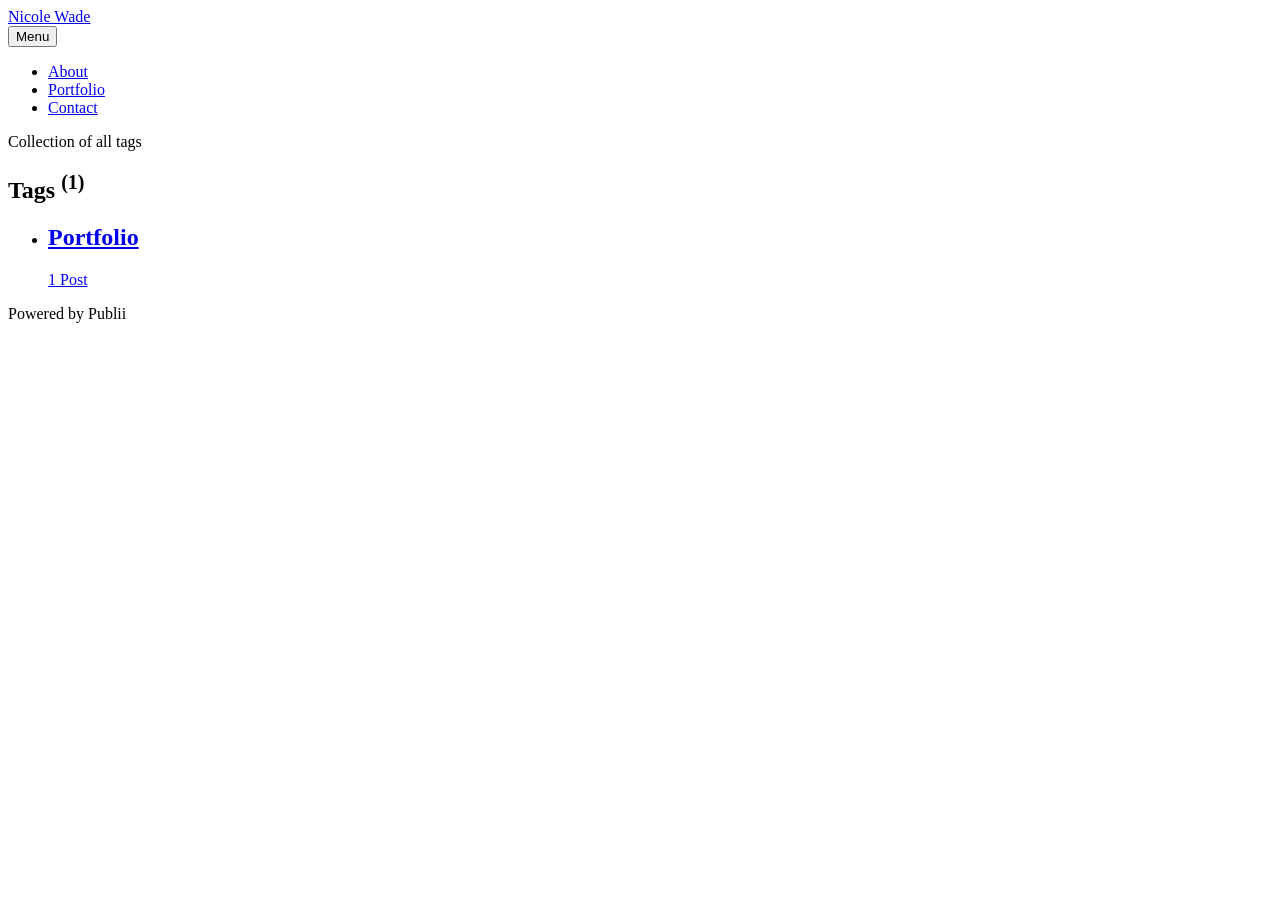
==== tags/index.html @ c1825ad6 "Publii: update content" ====
<!DOCTYPE html><html lang="en-us"><head><meta charset="utf-8"><meta http-equiv="X-UA-Compatible" content="IE=edge"><meta name="viewport" content="width=device-width,initial-scale=1"><title>All tags - Nicole Wade</title><meta name="robots" content="noindex, follow"><meta name="generator" content="Publii Open-Source CMS for Static Site"><link rel="alternate" type="application/atom+xml" href="https://nicolewadeok.com/feed.xml" title="Nicole Wade - RSS"><link rel="alternate" type="application/json" href="https://nicolewadeok.com/feed.json" title="Nicole Wade - JSON"><meta property="og:title" content="Nicole Wade"><meta property="og:site_name" content="Nicole Wade"><meta property="og:description" content=""><meta property="og:url" content="https://nicolewadeok.com/tags/"><meta property="og:type" content="website"><link rel="stylesheet" href="https://nicolewadeok.com/assets/css/style.css?v=c08f8540d506d9aeff445ee3dbabb9d5"><script type="application/ld+json">{"@context":"http://schema.org","@type":"Organization","name":"Nicole Wade","url":"https://nicolewadeok.com/"}</script><noscript><style>img[loading] {
                    opacity: 1;
                }</style></noscript></head><body class="tags-template"><div class="container"><header class="header" id="js-header"><a href="https://nicolewadeok.com/" class="logo">Nicole Wade</a><nav class="navbar js-navbar"><button class="navbar__toggle js-toggle" aria-label="Menu"><span class="navbar__toggle-box"><span class="navbar__toggle-inner">Menu</span></span></button><ul class="navbar__menu"><li><a href="https://nicolewadeok.com/about.html" target="_self">About</a></li><li><a href="https://nicolewadeok.com/tags/portfolio/" target="_self">Portfolio</a></li><li><a href="https://nicolewadeok.com/contact.html" target="_self">Contact</a></li></ul></nav></header><main class="page page--tags"><section class="hero wrapper"><p>Collection of all tags</p><h1>Tags <sup>(1)</sup></h1></section><ul class="l-col l-col--3"><li class="c-card"><a href="https://nicolewadeok.com/tags/portfolio/" class="c-card__link"><div class="c-card__body"><div class="c-card__text"><h2>Portfolio</h2><span>1 Post</span></div></div></a></li></ul></main><footer class="footer"><div class="footer__copyright">Powered by Publii</div></footer></div><script defer="defer" src="https://nicolewadeok.com/assets/js/scripts.min.js?v=1762f7ab131e33a4eb8fb224822de245"></script><script>window.publiiThemeMenuConfig={mobileMenuMode:'sidebar',animationSpeed:300,submenuWidth: 'auto',doubleClickTime:500,mobileMenuExpandableSubmenus:true,relatedContainerForOverlayMenuSelector:'.navbar'};</script><script defer="defer" src="https://nicolewadeok.com/assets/js/isotope.pkgd.min.js?v=2afcff647ed260006faa71c8e779e8d4"></script><script>window.addEventListener("DOMContentLoaded",function(){var j=new Isotope(".l-col",{itemSelector:".c-card",percentPosition:true,layoutMode:"masonry",transitionDuration:"0.6s",masonry:{columnWidth:".c-card"}});var g=document.querySelector(".filter__button-group");if(g){g.addEventListener("click",function(i){if(!matchesSelector(i.target,"button")){return}var k=i.target.getAttribute("data-filter");j.arrange({filter:k})});var b=document.querySelectorAll(".filter__button-group");for(var c=0,e=b.length;c<e;c++){var d=b[c];h(d)}function h(i){i.addEventListener("click",function(k){if(!matchesSelector(k.target,"button")){return}var m=i.querySelector(".is-active");if(m){m.classList.remove("is-active");m.setAttribute("aria-pressed","false")}k.target.classList.add("is-active");k.target.setAttribute("aria-pressed","true")})}}var a=document.querySelector(".l-col");var f=document.querySelectorAll(".c-card");a.classList.add("is-visible");j.revealItemElements(f)});</script><script>/*<![CDATA[*/var images=document.querySelectorAll("img[loading]");for(var i=0;i<images.length;i++){if(images[i].complete){images[i].classList.add("is-loaded")}else{images[i].addEventListener("load",function(){this.classList.add("is-loaded")},false)}};/*]]>*/</script></body></html>
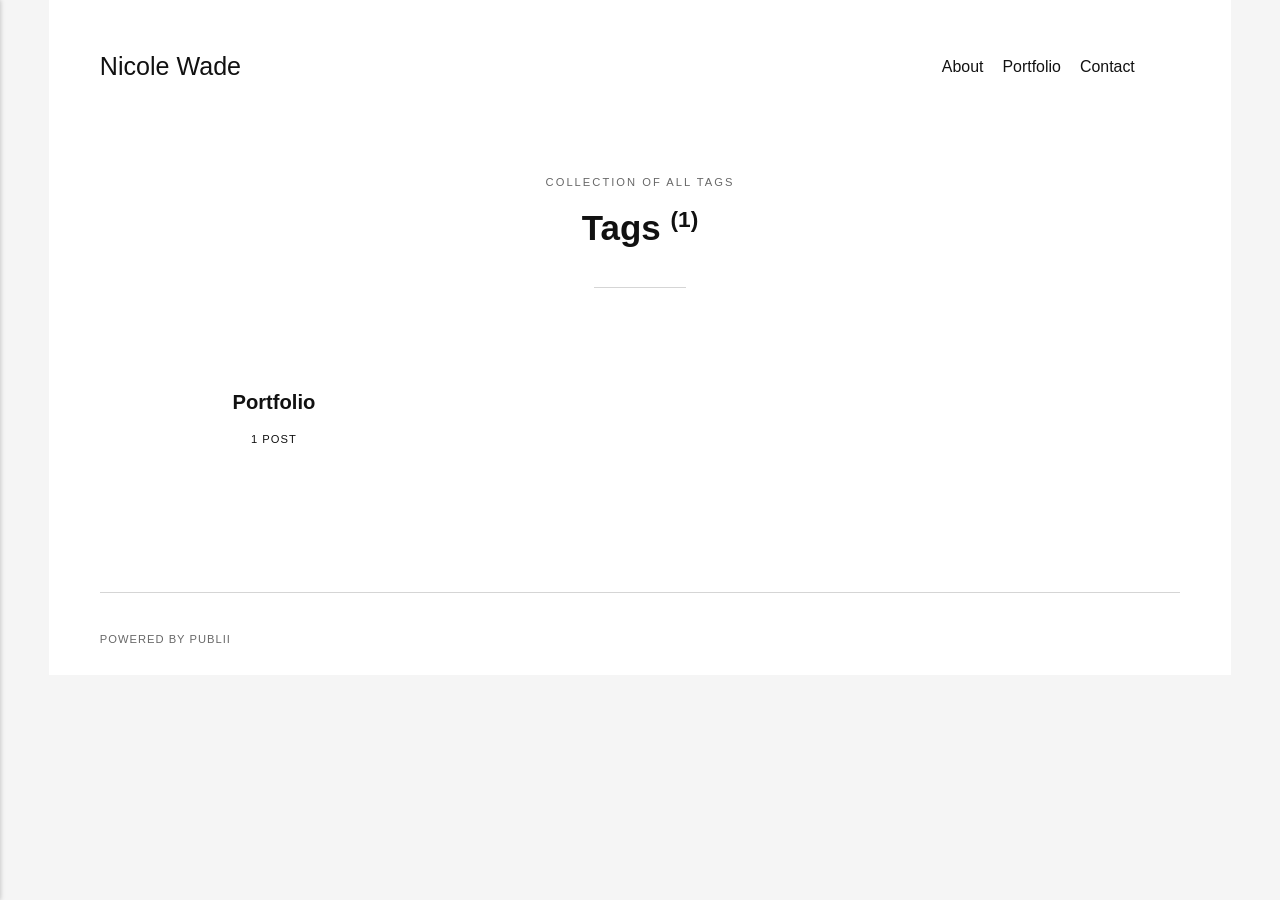
==== commit 7ed133ec: "Publii: update content" ====
--- a/tags/index.html
+++ b/tags/index.html
@@ -1,3 +1,3 @@
-<!DOCTYPE html><html lang="en-us"><head><meta charset="utf-8"><meta http-equiv="X-UA-Compatible" content="IE=edge"><meta name="viewport" content="width=device-width,initial-scale=1"><title>All tags - Nicole Wade</title><meta name="robots" content="noindex, follow"><meta name="generator" content="Publii Open-Source CMS for Static Site"><link rel="alternate" type="application/atom+xml" href="https://nicolewadeok.com/feed.xml" title="Nicole Wade - RSS"><link rel="alternate" type="application/json" href="https://nicolewadeok.com/feed.json" title="Nicole Wade - JSON"><meta property="og:title" content="Nicole Wade"><meta property="og:site_name" content="Nicole Wade"><meta property="og:description" content=""><meta property="og:url" content="https://nicolewadeok.com/tags/"><meta property="og:type" content="website"><link rel="stylesheet" href="https://nicolewadeok.com/assets/css/style.css?v=c08f8540d506d9aeff445ee3dbabb9d5"><script type="application/ld+json">{"@context":"http://schema.org","@type":"Organization","name":"Nicole Wade","url":"https://nicolewadeok.com/"}</script><noscript><style>img[loading] {
+<!DOCTYPE html><html lang="en-us"><head><meta charset="utf-8"><meta http-equiv="X-UA-Compatible" content="IE=edge"><meta name="viewport" content="width=device-width,initial-scale=1"><title>All tags - Nicole Wade</title><meta name="robots" content="noindex, follow"><meta name="generator" content="Publii Open-Source CMS for Static Site"><link rel="stylesheet" href="./../assets/css/style.css?v=f8ef67bf7d05f698a5bb08e93eba1f8a"><script type="application/ld+json">{"@context":"http://schema.org","@type":"Organization","name":"Nicole Wade","url":"./../"}</script><noscript><style>img[loading] {
                     opacity: 1;
-                }</style></noscript></head><body class="tags-template"><div class="container"><header class="header" id="js-header"><a href="https://nicolewadeok.com/" class="logo">Nicole Wade</a><nav class="navbar js-navbar"><button class="navbar__toggle js-toggle" aria-label="Menu"><span class="navbar__toggle-box"><span class="navbar__toggle-inner">Menu</span></span></button><ul class="navbar__menu"><li><a href="https://nicolewadeok.com/about.html" target="_self">About</a></li><li><a href="https://nicolewadeok.com/tags/portfolio/" target="_self">Portfolio</a></li><li><a href="https://nicolewadeok.com/contact.html" target="_self">Contact</a></li></ul></nav></header><main class="page page--tags"><section class="hero wrapper"><p>Collection of all tags</p><h1>Tags <sup>(1)</sup></h1></section><ul class="l-col l-col--3"><li class="c-card"><a href="https://nicolewadeok.com/tags/portfolio/" class="c-card__link"><div class="c-card__body"><div class="c-card__text"><h2>Portfolio</h2><span>1 Post</span></div></div></a></li></ul></main><footer class="footer"><div class="footer__copyright">Powered by Publii</div></footer></div><script defer="defer" src="https://nicolewadeok.com/assets/js/scripts.min.js?v=1762f7ab131e33a4eb8fb224822de245"></script><script>window.publiiThemeMenuConfig={mobileMenuMode:'sidebar',animationSpeed:300,submenuWidth: 'auto',doubleClickTime:500,mobileMenuExpandableSubmenus:true,relatedContainerForOverlayMenuSelector:'.navbar'};</script><script defer="defer" src="https://nicolewadeok.com/assets/js/isotope.pkgd.min.js?v=2afcff647ed260006faa71c8e779e8d4"></script><script>window.addEventListener("DOMContentLoaded",function(){var j=new Isotope(".l-col",{itemSelector:".c-card",percentPosition:true,layoutMode:"masonry",transitionDuration:"0.6s",masonry:{columnWidth:".c-card"}});var g=document.querySelector(".filter__button-group");if(g){g.addEventListener("click",function(i){if(!matchesSelector(i.target,"button")){return}var k=i.target.getAttribute("data-filter");j.arrange({filter:k})});var b=document.querySelectorAll(".filter__button-group");for(var c=0,e=b.length;c<e;c++){var d=b[c];h(d)}function h(i){i.addEventListener("click",function(k){if(!matchesSelector(k.target,"button")){return}var m=i.querySelector(".is-active");if(m){m.classList.remove("is-active");m.setAttribute("aria-pressed","false")}k.target.classList.add("is-active");k.target.setAttribute("aria-pressed","true")})}}var a=document.querySelector(".l-col");var f=document.querySelectorAll(".c-card");a.classList.add("is-visible");j.revealItemElements(f)});</script><script>/*<![CDATA[*/var images=document.querySelectorAll("img[loading]");for(var i=0;i<images.length;i++){if(images[i].complete){images[i].classList.add("is-loaded")}else{images[i].addEventListener("load",function(){this.classList.add("is-loaded")},false)}};/*]]>*/</script></body></html>+                }</style></noscript></head><body class="tags-template"><div class="container"><header class="header" id="js-header"><a href="./../" class="logo">Nicole Wade</a><nav class="navbar js-navbar"><button class="navbar__toggle js-toggle" aria-label="Menu"><span class="navbar__toggle-box"><span class="navbar__toggle-inner">Menu</span></span></button><ul class="navbar__menu"><li><a href="./../about.html" target="_self">About</a></li><li><a href="./../tags/portfolio/" target="_self">Portfolio</a></li><li><a href="./../contact.html" target="_self">Contact</a></li></ul></nav></header><main class="page page--tags"><section class="hero wrapper"><p>Collection of all tags</p><h1>Tags <sup>(1)</sup></h1></section><ul class="l-col l-col--3"><li class="c-card"><a href="./../tags/portfolio/" class="c-card__link"><div class="c-card__body"><div class="c-card__text"><h2>Portfolio</h2><span>1 Post</span></div></div></a></li></ul></main><footer class="footer"><div class="footer__copyright">Powered by Publii</div></footer></div><script defer="defer" src="./../assets/js/scripts.min.js?v=1762f7ab131e33a4eb8fb224822de245"></script><script>window.publiiThemeMenuConfig={mobileMenuMode:'sidebar',animationSpeed:300,submenuWidth: 'auto',doubleClickTime:500,mobileMenuExpandableSubmenus:true,relatedContainerForOverlayMenuSelector:'.navbar'};</script><script defer="defer" src="./../assets/js/isotope.pkgd.min.js?v=2afcff647ed260006faa71c8e779e8d4"></script><script>window.addEventListener("DOMContentLoaded",function(){var j=new Isotope(".l-col",{itemSelector:".c-card",percentPosition:true,layoutMode:"masonry",transitionDuration:"0.6s",masonry:{columnWidth:".c-card"}});var g=document.querySelector(".filter__button-group");if(g){g.addEventListener("click",function(i){if(!matchesSelector(i.target,"button")){return}var k=i.target.getAttribute("data-filter");j.arrange({filter:k})});var b=document.querySelectorAll(".filter__button-group");for(var c=0,e=b.length;c<e;c++){var d=b[c];h(d)}function h(i){i.addEventListener("click",function(k){if(!matchesSelector(k.target,"button")){return}var m=i.querySelector(".is-active");if(m){m.classList.remove("is-active");m.setAttribute("aria-pressed","false")}k.target.classList.add("is-active");k.target.setAttribute("aria-pressed","true")})}}var a=document.querySelector(".l-col");var f=document.querySelectorAll(".c-card");a.classList.add("is-visible");j.revealItemElements(f)});</script><script>/*<![CDATA[*/var images=document.querySelectorAll("img[loading]");for(var i=0;i<images.length;i++){if(images[i].complete){images[i].classList.add("is-loaded")}else{images[i].addEventListener("load",function(){this.classList.add("is-loaded")},false)}};/*]]>*/</script></body></html>
--- a/assets/css/style.css
+++ b/assets/css/style.css
@@ -0,0 +1 @@
+:root{--page-margin:4vw;--page-width:66rem;--entry-width:62ch;--header-height:4rem;--border-radius:3px;--grid-gap:0.5rem;--body-font:-apple-system,BlinkMacSystemFont,"Segoe UI",Roboto,Oxygen,Ubuntu,Cantarell,"Fira Sans","Droid Sans","Helvetica Neue",Arial,sans-serif,"Apple Color Emoji","Segoe UI Emoji","Segoe UI Symbol";--heading-font:-apple-system,BlinkMacSystemFont,"Segoe UI",Roboto,Oxygen,Ubuntu,Cantarell,"Fira Sans","Droid Sans","Helvetica Neue",Arial,sans-serif,"Apple Color Emoji","Segoe UI Emoji","Segoe UI Symbol";--logo-font:var(--body-font);--menu-font:var(--body-font);--font-size:clamp(1rem, 1rem + (0.19999999999999996 * ((100vw - 20rem) / 100)), 1.2rem);--font-weight-normal:400;--font-weight-bold:600;--line-height:1.6;--letter-spacing:0em;--headings-weight:600;--headings-transform:none;--headings-style:normal;--headings-letter-spacing:0em;--headings-line-height:1.2;--white:#FFFFFF;--black:#000000;--dark:#111111;--gray-1:#686868;--gray-2:#888888;--light:#D5D5D5;--lighter:#F5F5F5;--color:#FF80AB;--color-rgb:255,128,171;--text-color:#111111;--headings-color:#111111;--link-color:#FF80AB;--link-color-hover:#111111}@media all and (min-width:56.25em){:root{--header-height:6rem}}*,:after,:before{-webkit-box-sizing:border-box;box-sizing:border-box;margin:0;padding:0}article,aside,footer,header,hgroup,main,nav,section{display:block}li{list-style:none}img{height:auto;max-width:100%;vertical-align:top}button,input,select,textarea{font:inherit}address{font-style:normal}::-moz-selection{background:var(--color);color:var(--white)}::selection{background:var(--color);color:var(--white)}:focus-visible{outline:2px solid var(--color)!important;outline-offset:2px}html{font-size:var(--font-size);-webkit-font-smoothing:antialiased;-moz-osx-font-smoothing:grayscale;scroll-behavior:smooth;overflow-y:scroll}html.no-scroll{overflow:hidden;position:fixed}body{background:var(--lighter);color:var(--text-color);font-family:var(--body-font);font-variation-settings:"wght" var(--font-weight-normal);letter-spacing:var(--letter-spacing);line-height:var(--line-height);-ms-scroll-chaining:none;overscroll-behavior:none}a{color:var(--link-color);text-decoration:none;-webkit-transition:all .12s linear 0s;transition:all .12s linear 0s}a:hover{color:var(--link-color-hover)}a:active{color:var(--link-color-hover)}a:focus{color:var(--link-color-hover)}.invert{color:var(--link-color-hover);text-decoration:none;-webkit-transition:all .12s linear 0s;transition:all .12s linear 0s}.invert:hover{color:var(--link-color)}.invert:active{color:var(--link-color)}.invert:focus{color:var(--link-color)}dl,ol,p,ul{margin-top:1.6rem}blockquote,hr{margin-top:2.6666666667rem;margin-bottom:2.6666666667rem}figure{margin-top:2.1333333333rem}pre,table{margin-top:1.6rem;margin-bottom:2.1333333333rem}h1,h2,h3,h4,h5,h6{color:var(--headings-color);font-family:var(--heading-font);font-variation-settings:"wght" var(--headings-weight);font-style:var(--headings-style);letter-spacing:var(--headings-letter-spacing);line-height:var(--headings-line-height);margin-top:2.9333333333rem;text-transform:var(--headings-transform)}.h1,h1{font-size:clamp(1.6018066406rem, 1.6018066406rem + .6788907051 * (100vw - 20rem) / 100, 2.2806973457rem);margin:0}.h2,h2{font-size:clamp(1.265625rem, 1.265625rem + .5364074707 * (100vw - 20rem) / 100, 1.8020324707rem)}.h3,h3{font-size:clamp(1.125rem, 1.125rem + .4768066406 * (100vw - 20rem) / 100, 1.6018066406rem)}.h4,h4{font-size:clamp(1rem, 1rem + .423828125 * (100vw - 20rem) / 100, 1.423828125rem)}.h5,h5{font-size:clamp(.8888888889rem, .8888888889rem + .3767361111 * (100vw - 20rem) / 100, 1.265625rem)}.h6,h6{font-size:clamp(.7901234568rem, .7901234568rem + .3348765432 * (100vw - 20rem) / 100, 1.125rem)}h1+*{margin-top:.5333333333rem}h2+*,h3+*,h4+*,h5+*,h6+*{margin-top:1.3333333333rem}b,strong{font-variation-settings:"wght" var(--font-weight-bold)}blockquote{font-family:var(--heading-font);font-size:1.125rem;font-variation-settings:"wght" var(--font-weight-bold);padding:0 15%}blockquote>:first-child{margin-top:0}blockquote:before{display:block;height:0;content:"“";margin-left:-.55em}@media all and (min-width:37.5em){blockquote:before{margin-left:-.85em}}blockquote:before{font:var(--font-weight-normal) 400%/0.9 var(--heading-font);color:var(--light)}ol,ul{margin-left:3ch}ol>li,ul>li{list-style:inherit;padding:0 0 .2666666667rem 1ch}dl dt{font-variation-settings:"wght" var(--font-weight-bold)}pre{background-color:var(--lighter);border-radius:3px;font-size:1rem;padding:1.6rem;white-space:pre-wrap;word-wrap:break-word}pre>code{background-color:inherit;color:var(--dark);display:inline-block;font-size:inherit}code{background-color:rgba(var(--color-rgb),.1);border-radius:2px;color:var(--color);font-family:var(--monospace);padding:.2666666667rem .5333333333rem}table{border-collapse:collapse;border-spacing:0;display:block;max-width:100%;overflow-x:auto;vertical-align:top;text-align:left;white-space:nowrap}table th{border-bottom:2px solid var(--light);padding:.8rem 1.3333333333rem}table tr:nth-child(2n){background:var(--lighter)}table td{padding:.8rem 1.3333333333rem}figcaption{clear:both;color:var(--gray-1);font-size:.7901234568rem;margin:.8rem 0 0;text-align:center}kbd{background:var(--dark);border-radius:2px;color:var(--white);font-family:var(--monospace);font-size:.8888em;padding:.1333333333rem .4rem}sub,sup{font-size:65%}small{font-size:.7901234568rem}.separator,hr{background:0 0;border:none;height:auto;line-height:1;max-width:none;text-align:center}.separator::before,hr::before{content:"***";color:var(--dark);font-size:1.265625rem;font-variation-settings:"wght" var(--font-weight-bold);letter-spacing:1.265625rem;padding-left:1.265625rem}.separator--dot::before{content:"*";color:var(--dark);font-size:1.265625rem;font-variation-settings:"wght" var(--font-weight-bold);letter-spacing:1.265625rem;padding-left:1.265625rem}.separator--long-line{position:relative}.separator--long-line::before{content:"";height:1.265625rem}.separator--long-line::after{border-top:1px solid var(--light);content:"";height:1px;position:absolute;width:100%;top:50%;left:0}.btn,[type=button],[type=submit],button{background:var(--color);border:1px solid var(--color);border-radius:var(--border-radius);color:var(--white);cursor:pointer;display:inline-block;font:var(--font-weight-bold) 0.624295077rem var(--body-font);letter-spacing:.18em;padding:.8533333333rem 1.6rem;vertical-align:middle;text-align:center;text-transform:uppercase;-webkit-transition:all .12s linear 0s;transition:all .12s linear 0s;width:100%}@media all and (min-width:20em){.btn,[type=button],[type=submit],button{width:auto}}.btn:focus,.btn:hover,[type=button]:focus,[type=button]:hover,[type=submit]:focus,[type=submit]:hover,button:focus,button:hover{background:var(--dark);border-color:var(--dark);color:var(--white);outline:0}.btn:disabled,[type=button]:disabled,[type=submit]:disabled,button:disabled{background-color:var(--lighter);border-color:var(--light);color:var(--gray-1);cursor:not-allowed}.btn:active,[type=button]:active,[type=submit]:active,button:active{border:1px solid var(--dark)}@media all and (max-width:19.9375em){.btn+.btn,.btn+[type=button],.btn+[type=submit],.btn+button,[type=button]+.btn,[type=button]+[type=button],[type=button]+[type=submit],[type=button]+button,[type=submit]+.btn,[type=submit]+[type=button],[type=submit]+[type=submit],[type=submit]+button,button+.btn,button+[type=button],button+[type=submit],button+button{margin-top:.5333333333rem}}@media all and (min-width:20em){.btn+.btn,.btn+[type=button],.btn+[type=submit],.btn+button,[type=button]+.btn,[type=button]+[type=button],[type=button]+[type=submit],[type=button]+button,[type=submit]+.btn,[type=submit]+[type=button],[type=submit]+[type=submit],[type=submit]+button,button+.btn,button+[type=button],button+[type=submit],button+button{margin-left:.5333333333rem}}[type=button],[type=submit],button{-webkit-appearance:none;-moz-appearance:none}fieldset{border:1px solid var(--light);margin:0 0 1.6rem;padding:1.6rem}fieldset>legend{margin-left:-1rem;padding:0 1rem}legend{font-variation-settings:"wght" var(--font-weight-bold)}label{font-variation-settings:"wght" var(--font-weight-bold);margin:0 1.0666666667rem .8rem 0}option{font-variation-settings:"wght" var(--font-weight-normal)}[type=email],[type=number],[type=search],[type=tel],[type=text],[type=url],select,textarea{background-color:var(--white);border:none;border:1px solid var(--light);font-size:1rem;outline:0;padding:.48rem .8rem;width:100%}@media all and (min-width:37.5em){[type=email],[type=number],[type=search],[type=tel],[type=text],[type=url],select,textarea{width:auto}}[type=email],[type=number],[type=search],[type=tel],[type=text],[type=url],select,textarea{-webkit-appearance:none;-moz-appearance:none}[type=email]:focus,[type=number]:focus,[type=search]:focus,[type=tel]:focus,[type=text]:focus,[type=url]:focus,select:focus,textarea:focus{border-color:var(--color)}input[type=checkbox],input[type=radio]{opacity:0;position:absolute}input[type=checkbox]+label,input[type=radio]+label{position:relative;margin-left:-1px;cursor:pointer;padding:0}input[type=checkbox]+label:before,input[type=radio]+label:before{background-color:var(--white);border:1px solid var(--light);border-radius:2px;content:"";display:inline-block;height:1.3333333333rem;line-height:1.3333333333rem;margin-right:1.0666666667rem;vertical-align:middle;text-align:center;width:1.3333333333rem}input[type=checkbox]:checked+label:before,input[type=radio]:checked+label:before{content:"";background-image:url("data:image/svg+xml;charset=UTF-8,%3csvg xmlns='http://www.w3.org/2000/svg' viewBox='0 0 11 8'%3e%3cpolygon points='9.53 0 4.4 5.09 1.47 2.18 0 3.64 2.93 6.54 4.4 8 5.87 6.54 11 1.46 9.53 0' fill='%23FF80AB'/%3e%3c/svg%3e");background-repeat:no-repeat;background-size:11px 8px;background-position:50% 50%}input[type=radio]+label:before{border-radius:50%}input[type=radio]:checked+label:before{background-image:url("data:image/svg+xml;charset=UTF-8,%3csvg xmlns='http://www.w3.org/2000/svg' viewBox='0 0 8 8'%3e%3ccircle cx='4' cy='4' r='4' fill='%23FF80AB'/%3e%3c/svg%3e")}[type=file]{margin-bottom:1.6rem;width:100%}select{max-width:100%;width:auto;position:relative}select:not([multiple]){background:url('data:image/svg+xml;utf8,<svg xmlns="http://www.w3.org/2000/svg" viewBox="0 0 6 6"><polygon points="3 6 3 6 0 0 6 0 3 6" fill="%238a8b8c"/></svg>') no-repeat 90% 50%;background-size:8px;padding-right:3.2rem}select[multiple]{border:1px solid var(--light);padding:1.6rem;width:100%}select[multiple]:hover{border-color:var(--light)}select[multiple]:focus{border-color:var(--color)}select[multiple]:disabled{background-color:var(--lighter);cursor:not-allowed}select[multiple]:disabled:hover{border-color:var(--light)}textarea{display:block;overflow:auto;resize:vertical;max-width:100%}.header{align-items:center;background:var(--white);display:grid;grid-template-areas:". nav logo search. ";grid-template-columns:var(--page-margin) auto 1fr auto var(--page-margin);height:4rem;margin-left:calc(-1 * var(--page-margin));max-width:var(--page-width);position:absolute;top:1vw;-webkit-transition:all .36s ease-in-out;transition:all .36s ease-in-out;width:100%;z-index:99}@media all and (min-width:56.25em){.header{grid-template-areas:". logo nav search .";grid-template-columns:var(--page-margin) 10% 1fr 2rem var(--page-margin);height:var(--header-height);justify-content:space-between}}.header.is-visible{-webkit-box-shadow:0 3px 10px 0 rgba(0,0,0,.06);box-shadow:0 3px 10px 0 rgba(0,0,0,.06);opacity:1;position:fixed;-webkit-transform:translate(0,0);transform:translate(0,0);-webkit-transition:all .3s ease-out;transition:all .3s ease-out;top:0}.header.is-hidden{opacity:0;-webkit-transform:translate(0,-86px);transform:translate(0,-86px);-webkit-transition:background .3s,color .3s,opacity .3s,-webkit-transform .2s;transition:background .3s,color .3s,opacity .3s,-webkit-transform .2s;transition:transform .2s,background .3s,color .3s,opacity .3s;transition:transform .2s,background .3s,color .3s,opacity .3s,-webkit-transform .2s}.logo{grid-area:logo;color:var(--dark)!important;font-family:var(--logo-font);font-size:1.4rem;white-space:nowrap}@media all and (max-width:56.1875em){.logo{text-align:center}}.logo>img{height:var(--header-height);-o-object-fit:contain;object-fit:contain;padding:.5333333333rem 0;width:auto}.search{grid-area:search;text-align:right;z-index:9999}.search__btn{border:none!important;background:0 0!important;-webkit-box-shadow:none!important;box-shadow:none!important;margin-bottom:0;padding-right:0;padding-left:0;width:auto}.search__btn:focus,.search__btn:hover{-webkit-transform:translateY(0);transform:translateY(0)}.search__btn:focus>svg,.search__btn:hover>svg{fill:var(--gray-2)}.search__btn>svg{display:inline-block;fill:var(--dark);-webkit-transition:all .24s ease;transition:all .24s ease;vertical-align:middle}.search__input{background:0 0;border:none;padding:0 1rem 0 0;width:100%}@media all and (min-width:37.5em){.search__input{min-width:18rem}}.search__input:focus{outline:0!important;color:var(--dark)}.search__input:focus::-webkit-input-placeholder{color:var(--gray-2)!important;opacity:.66}.search__input:focus::-moz-placeholder{color:var(--gray-2)!important;opacity:.66}.search__input:focus:-ms-input-placeholder{color:var(--gray-2)!important;opacity:.66}.search__input:focus::-ms-input-placeholder{color:var(--gray-2)!important;opacity:.66}.search__input:focus::placeholder{color:var(--gray-2)!important;opacity:.66}.search__form{align-items:center;display:flex;justify-content:space-between}.search__submit{-webkit-box-shadow:unset;box-shadow:unset;width:auto!important}.search__overlay{background-color:var(--white);-webkit-box-shadow:1px 0 18px rgba(0,0,0,.12);box-shadow:1px 0 18px rgba(0,0,0,.12);border-radius:var(--border-radius);left:var(--page-margin);opacity:0;padding:.4rem .4rem .4rem .8rem;position:absolute;right:var(--page-margin);top:var(--header-height);-webkit-transition:all .24s ease-out;transition:all .24s ease-out;-webkit-transform:translateY(-.8rem);transform:translateY(-.8rem);visibility:hidden;z-index:2005}@media all and (min-width:37.5em){.search__overlay{left:auto;top:calc(var(--header-height) - .8rem)}}.search__overlay.expanded{-webkit-transform:translateY(0);transform:translateY(0);opacity:1;display:block;visibility:visible}.search__form{align-items:center;display:flex;justify-content:space-between}.navbar{grid-area:nav}@media all and (min-width:56.25em){.navbar{justify-self:end}}.navbar .navbar__menu{display:flex;list-style:none;margin:0;padding:0}@media all and (max-width:56.1875em){.navbar .navbar__menu{display:none}}.navbar .navbar__menu li{display:block;font-size:.8888888889rem;font-family:var(--menu-font);font-variation-settings:"wght" var(--font-weight-bold);line-height:var(--line-height);padding:0;position:relative;white-space:nowrap}.navbar .navbar__menu li a,.navbar .navbar__menu li span[role=button]{color:var(--dark);display:block;padding:0 .5333333333rem;-webkit-transition:all .24s ease-out;transition:all .24s ease-out;cursor:pointer}.navbar .navbar__menu li a:active,.navbar .navbar__menu li a:focus,.navbar .navbar__menu li a:hover,.navbar .navbar__menu li span[role=button]:active,.navbar .navbar__menu li span[role=button]:focus,.navbar .navbar__menu li span[role=button]:hover{color:var(--color);outline:0}.navbar .navbar__menu li span:not([role=button]){color:var(--dark);cursor:default;display:block;padding:0 .5333333333rem}.navbar .navbar__menu>li.active a,.navbar .navbar__menu>li.active span,.navbar .navbar__menu>li.active-parent a,.navbar .navbar__menu>li.active-parent span{color:var(--color)}.navbar .navbar__menu>li:focus-within>a,.navbar .navbar__menu>li:focus-within>span[role=button],.navbar .navbar__menu>li:hover>a,.navbar .navbar__menu>li:hover>span[role=button]{color:var(--color)}.navbar .has-submenu:active>.navbar__submenu,.navbar .has-submenu:focus-within>.navbar__submenu,.navbar .has-submenu:hover>.navbar__submenu,.navbar .has-submenu>.navbar__submenu[aria-hidden=false]>.navbar__submenu{left:0;opacity:1;-webkit-transform:scale(1);transform:scale(1);visibility:visible;margin-top:.8rem}.navbar .has-submenu:active>.navbar__submenu:before,.navbar .has-submenu:focus-within>.navbar__submenu:before,.navbar .has-submenu:hover>.navbar__submenu:before,.navbar .has-submenu>.navbar__submenu[aria-hidden=false]>.navbar__submenu:before{content:"";height:.8533333333rem;position:absolute;width:100%;top:-.8533333333rem}.navbar .has-submenu:active>.navbar__submenu.is-right-submenu,.navbar .has-submenu:focus-within>.navbar__submenu.is-right-submenu,.navbar .has-submenu:hover>.navbar__submenu.is-right-submenu{left:auto;right:0;-webkit-transform-origin:right top;transform-origin:right top}.navbar .has-submenu .has-submenu:active>.navbar__submenu,.navbar .has-submenu .has-submenu:focus-within>.navbar__submenu,.navbar .has-submenu .has-submenu:hover>.navbar__submenu,.navbar .has-submenu .has-submenu>.navbar__submenu[aria-hidden=false]>.navbar__submenu{top:0;margin-top:0}.navbar .has-submenu .has-submenu:active>.navbar__submenu.is-right-submenu,.navbar .has-submenu .has-submenu:focus-within>.navbar__submenu.is-right-submenu,.navbar .has-submenu .has-submenu:hover>.navbar__submenu.is-right-submenu,.navbar .has-submenu .has-submenu>.navbar__submenu[aria-hidden=false]>.navbar__submenu.is-right-submenu{left:auto;right:0;-webkit-transform-origin:right top;transform-origin:right top}.navbar .navbar__submenu{background:var(--color);-webkit-box-shadow:0 2px 12px rgba(0,0,0,.15);box-shadow:0 2px 12px rgba(0,0,0,.15);border-radius:var(--border-radius);left:-9999px;list-style-type:none;margin:0;padding:1.0666666667rem 0;position:absolute;text-align:left;visibility:hidden;white-space:nowrap;z-index:1;opacity:0;-webkit-transform:scale(.8);transform:scale(.8);-webkit-transform-origin:0 top;transform-origin:0 top;-webkit-transition:opacity .15s,-webkit-transform .3s cubic-bezier(.275, 1.375, .8, 1);transition:opacity .15s,-webkit-transform .3s cubic-bezier(.275, 1.375, .8, 1);transition:opacity .15s,transform .3s cubic-bezier(.275, 1.375, .8, 1);transition:opacity .15s,transform .3s cubic-bezier(.275, 1.375, .8, 1),-webkit-transform .3s cubic-bezier(.275, 1.375, .8, 1)}.navbar .navbar__submenu__submenu{z-index:2}.navbar .navbar__submenu li{line-height:1.5;font-size:.7901234568rem;padding:0 .8rem;text-transform:none}.navbar .navbar__submenu li a,.navbar .navbar__submenu li span[role=button]{color:var(--white)!important;padding:.5333333333rem 1.0666666667rem;-webkit-transition:all .24s ease;transition:all .24s ease}.navbar .navbar__submenu li a:active,.navbar .navbar__submenu li a:focus,.navbar .navbar__submenu li a:hover,.navbar .navbar__submenu li span[role=button]:active,.navbar .navbar__submenu li span[role=button]:focus,.navbar .navbar__submenu li span[role=button]:hover{background:rgba(255,255,255,.15);border-radius:calc(var(--border-radius)/ 2);color:var(--white)!important;outline:0}.navbar .navbar__submenu li span:not([role=button]){color:var(--white)!important;padding:.5333333333rem 1.3333333333rem}.navbar .navbar__submenu li:focus-within>a,.navbar .navbar__submenu li:focus-within>span[role=button],.navbar .navbar__submenu li:hover>a,.navbar .navbar__submenu li:hover>span[role=button]{color:var(--white)!important}.navbar .navbar__toggle{background:0 0;-webkit-box-shadow:none;box-shadow:none;border:none;cursor:pointer;display:block;line-height:1;overflow:visible;padding:0;text-transform:none;z-index:2004}@media all and (min-width:37.5em){.navbar .navbar__toggle{height:var(--header-height)}}@media all and (min-width:56.25em){.navbar .navbar__toggle{display:none}}.navbar .navbar__toggle:focus,.navbar .navbar__toggle:hover{-webkit-box-shadow:none;box-shadow:none;outline:0;-webkit-transform:none;transform:none}.navbar .navbar__toggle:focus-visible{outline:2px solid var(--dark)}.navbar .navbar__toggle-box{width:24px;height:14px;display:inline-block;position:relative}.navbar .navbar__toggle-inner{display:block;top:50%;text-indent:-9999999em}.navbar .navbar__toggle-inner::before{content:"";display:block;top:-6px}.navbar .navbar__toggle-inner::after{content:"";display:block;bottom:-6px}.navbar .navbar__toggle-inner,.navbar .navbar__toggle-inner::after,.navbar .navbar__toggle-inner::before{width:22px;height:2px;background-color:var(--dark);position:absolute;-webkit-transition:opacity .14s ease-out,-webkit-transform;transition:opacity .14s ease-out,-webkit-transform;transition:transform,opacity .14s ease-out;transition:transform,opacity .14s ease-out,-webkit-transform}.navbar .navbar__toggle-inner{-webkit-transition-duration:75ms;transition-duration:75ms;-webkit-transition-timing-function:cubic-bezier(0.55,0.055,0.675,0.19);transition-timing-function:cubic-bezier(0.55,0.055,0.675,0.19)}.navbar .navbar__toggle-inner::before{-webkit-transition:top 75ms ease .12s,opacity 75ms ease;transition:top 75ms ease .12s,opacity 75ms ease}.navbar .navbar__toggle-inner::after{-webkit-transition:bottom 75ms ease .12s,-webkit-transform 75ms cubic-bezier(.55, .055, .675, .19);transition:bottom 75ms ease .12s,-webkit-transform 75ms cubic-bezier(.55, .055, .675, .19);transition:bottom 75ms ease .12s,transform 75ms cubic-bezier(.55, .055, .675, .19);transition:bottom 75ms ease .12s,transform 75ms cubic-bezier(.55, .055, .675, .19),-webkit-transform 75ms cubic-bezier(.55, .055, .675, .19)}.navbar .navbar__toggle.is-active .navbar__toggle-inner{-webkit-transform:rotate(45deg);transform:rotate(45deg);-webkit-transition-delay:0.12s;transition-delay:0.12s;-webkit-transition-timing-function:cubic-bezier(0.215,0.61,0.355,1);transition-timing-function:cubic-bezier(0.215,0.61,0.355,1)}.navbar .navbar__toggle.is-active .navbar__toggle-inner::before{top:0;opacity:0;-webkit-transition:top 75ms ease,opacity 75ms ease .12s;transition:top 75ms ease,opacity 75ms ease .12s}.navbar .navbar__toggle.is-active .navbar__toggle-inner::after{bottom:0;-webkit-transform:rotate(-90deg);transform:rotate(-90deg);-webkit-transition:bottom 75ms ease,-webkit-transform 75ms cubic-bezier(.215, .61, .355, 1) .12s;transition:bottom 75ms ease,-webkit-transform 75ms cubic-bezier(.215, .61, .355, 1) .12s;transition:bottom 75ms ease,transform 75ms cubic-bezier(.215, .61, .355, 1) .12s;transition:bottom 75ms ease,transform 75ms cubic-bezier(.215, .61, .355, 1) .12s,-webkit-transform 75ms cubic-bezier(.215, .61, .355, 1) .12s}.navbar_mobile_overlay{background:var(--white);height:calc(100vh - 4rem);left:0;opacity:1;overflow:auto;pointer-events:auto;position:fixed;top:calc(4rem + 1vw);-webkit-transition:all .3s cubic-bezier(0, 0, .3, 1);transition:all .3s cubic-bezier(0, 0, .3, 1);width:100%;z-index:1000}@media all and (min-width:37.5em){.navbar_mobile_overlay{height:calc(100vh - var(--header-height));top:var(--header-height)}}.navbar_mobile_overlay.is-hidden{opacity:0;pointer-events:none}.navbar_mobile_overlay .navbar__menu{margin:24px}.navbar_mobile_overlay .navbar__menu li{font-family:var(--heading-font);list-style:none;margin:0;padding:0;text-align:center}.navbar_mobile_overlay .navbar__menu li .is-separator,.navbar_mobile_overlay .navbar__menu li a{color:var(--dark);display:block;padding:10px 20px 10px 0;position:relative}.navbar_mobile_overlay .navbar__menu li .is-separator:active,.navbar_mobile_overlay .navbar__menu li .is-separator:focus,.navbar_mobile_overlay .navbar__menu li .is-separator:hover,.navbar_mobile_overlay .navbar__menu li a:active,.navbar_mobile_overlay .navbar__menu li a:focus,.navbar_mobile_overlay .navbar__menu li a:hover{color:var(--color)}.navbar_mobile_overlay .navbar__menu li .is-separator[aria-haspopup=true]::after,.navbar_mobile_overlay .navbar__menu li a[aria-haspopup=true]::after{content:"";width:0;height:0;border-style:solid;border-width:5px 5px 0 5px;border-color:var(--gray-1) transparent transparent transparent;left:.5333333333rem;top:14px;position:relative;-webkit-transition:-webkit-transform .3s;transition:-webkit-transform .3s;transition:transform .3s;transition:transform .3s,-webkit-transform .3s}.navbar_mobile_overlay .navbar__menu li .is-separator[aria-haspopup=true][aria-expanded=true]::after,.navbar_mobile_overlay .navbar__menu li a[aria-haspopup=true][aria-expanded=true]::after{-webkit-transform:rotate(180deg);transform:rotate(180deg)}.navbar_mobile_overlay .navbar__submenu{margin:0;padding:0;visibility:hidden}.navbar_mobile_overlay .navbar__submenu[aria-hidden=false]{visibility:visible}.navbar_mobile_overlay .navbar__submenu_wrapper{height:0;opacity:0;overflow:hidden;-webkit-transition:all .3s cubic-bezier(.275, 1.375, .8, 1);transition:all .3s cubic-bezier(.275, 1.375, .8, 1)}.navbar_mobile_overlay .navbar__submenu_wrapper.is-active{height:auto;opacity:1}.navbar_mobile_sidebar{background:var(--white);-webkit-box-shadow:0 0 5px rgba(0,0,0,.25);box-shadow:0 0 5px rgba(0,0,0,.25);height:100vh;left:0;max-width:400px;overflow:auto;position:fixed;top:0;-webkit-transition:all .3s cubic-bezier(0, 0, .3, 1);transition:all .3s cubic-bezier(0, 0, .3, 1);width:80%;z-index:1000}.navbar_mobile_sidebar.is-hidden{left:-400px}.navbar_mobile_sidebar .navbar__menu{margin:24px}.navbar_mobile_sidebar .navbar__menu li{font-family:var(--heading-font);font-size:16px;list-style:none;line-height:1.3;margin:0;padding:0}.navbar_mobile_sidebar .navbar__menu li .is-separator,.navbar_mobile_sidebar .navbar__menu li a{color:var(--dark);display:block;padding:10px 20px 10px 0;position:relative}.navbar_mobile_sidebar .navbar__menu li .is-separator:active,.navbar_mobile_sidebar .navbar__menu li .is-separator:focus,.navbar_mobile_sidebar .navbar__menu li .is-separator:hover,.navbar_mobile_sidebar .navbar__menu li a:active,.navbar_mobile_sidebar .navbar__menu li a:focus,.navbar_mobile_sidebar .navbar__menu li a:hover{color:var(--color)}.navbar_mobile_sidebar .navbar__menu li .is-separator[aria-haspopup=true]::after,.navbar_mobile_sidebar .navbar__menu li a[aria-haspopup=true]::after{content:"";width:0;height:0;border-style:solid;border-width:5px 5px 0 5px;border-color:var(--gray-1) transparent transparent transparent;right:0;top:18px;position:absolute;-webkit-transition:-webkit-transform .3s;transition:-webkit-transform .3s;transition:transform .3s;transition:transform .3s,-webkit-transform .3s}.navbar_mobile_sidebar .navbar__menu li .is-separator[aria-haspopup=true][aria-expanded=true]::after,.navbar_mobile_sidebar .navbar__menu li a[aria-haspopup=true][aria-expanded=true]::after{-webkit-transform:rotate(180deg);transform:rotate(180deg)}.navbar_mobile_sidebar .navbar__submenu{margin:0 0 0 24px;padding:0;visibility:hidden}.navbar_mobile_sidebar .navbar__submenu[aria-hidden=false]{visibility:visible}.navbar_mobile_sidebar .navbar__submenu_wrapper{height:0;opacity:0;overflow:hidden;-webkit-transition:all .3s cubic-bezier(.275, 1.375, .8, 1);transition:all .3s cubic-bezier(.275, 1.375, .8, 1)}.navbar_mobile_sidebar .navbar__submenu_wrapper.is-active{height:auto;opacity:1}.navbar_mobile_sidebar__overlay{background:rgba(0,0,0,.6);height:100%;opacity:1;pointer-events:auto;position:fixed;top:0;-webkit-transition:all .3s cubic-bezier(0, 0, .3, 1);transition:all .3s cubic-bezier(0, 0, .3, 1);width:100%;z-index:1000}.navbar_mobile_sidebar__overlay.is-hidden{opacity:0;pointer-events:none}.container{background:var(--white);margin:0 auto;max-width:var(--page-width);overflow:hidden;padding:calc(7rem + 1vw) var(--page-margin) 2vw}@media all and (min-width:56.25em){.container{padding:calc(var(--header-height) + 3rem + 1vw) var(--page-margin) 2vw}}@media all and (min-width:56.25em){.wrapper{max-width:var(--entry-width);margin:0 auto}}.hero{margin-bottom:3.4666666667rem;text-align:center;top:0}.hero:after{border-bottom:1px solid var(--light);content:"";display:block;margin:2.1333333333rem auto 0;width:15%}.hero>p{color:var(--gray-1);font-size:.624295077rem;letter-spacing:.18em;margin:0 0 .8rem;text-transform:uppercase}.filter__button-group{margin:-1.0666666667rem auto 2.6666666667rem;text-align:center}.filter__button-group li{display:inline-block;font-size:.624295077rem;letter-spacing:.18em;list-style:none;padding:0 .5333333333rem 0 0;text-transform:uppercase}.filter__item{background:0 0;border:none;color:var(--dark);font-variation-settings:"wght" var(--font-weight-normal);padding:0}.filter__item:focus,.filter__item:hover{border:none;background:0 0;color:var(--gray-1);outline:0}.filter__item.is-active{color:var(--gray-1)}.filter__label{display:inline-block;vertical-align:middle}.l-col{margin:calc(-1 * var(--grid-gap));list-style:none;position:relative}.l-col:after{content:" ";display:block;clear:both}.l-col:before{-webkit-animation:preloader .6s linear infinite;animation:preloader .6s linear infinite;content:"";border-radius:50%;border:1px solid var(--light);border-top-color:var(--color);height:2rem;position:absolute;width:2rem;position:absolute;top:2rem;left:50%;margin:0 -1rem}@-webkit-keyframes preloader{to{-webkit-transform:rotate(360deg);transform:rotate(360deg)}}@keyframes preloader{to{-webkit-transform:rotate(360deg);transform:rotate(360deg)}}.l-col>.c-card{float:left;padding:var(--grid-gap);width:100%;-webkit-transition:unset;transition:unset}@media all and (min-width:37.5em){.l-col--2>.c-card{width:50%}}@media all and (min-width:37.5em){.l-col--3>.c-card{width:50%}}@media all and (min-width:75em){.l-col--3>.c-card{width:33.333%}}@media all and (min-width:37.5em){.l-col--4>.c-card{width:50%}}@media all and (min-width:56.25em){.l-col--4>.c-card{width:33.333%}}@media all and (min-width:75em){.l-col--4>.c-card{width:25%}}.l-col.is-visible:before{display:none}.l-col.is-visible .c-card{opacity:1}.c-card{position:relative;width:100%}.c-card--featured:before{background-color:var(--color);content:"";display:block;height:24px;-webkit-mask:url("data:image/svg+xml;charset=UTF-8,%3csvg xmlns='http://www.w3.org/2000/svg' viewBox='0 0 18 30'%3e%3cpath d='M0,0H18V30L9,18.5,0,30Z'/%3e%3c/svg%3e ");mask:url("data:image/svg+xml;charset=UTF-8,%3csvg xmlns='http://www.w3.org/2000/svg' viewBox='0 0 18 30'%3e%3cpath d='M0,0H18V30L9,18.5,0,30Z'/%3e%3c/svg%3e ");opacity:0;position:absolute;right:1rem;top:var(--grid-gap);-webkit-transition:all .24s ease-out;transition:all .24s ease-out;-webkit-transform:scale(0) translateY(-100%);transform:scale(0) translateY(-100%);width:14px;z-index:2}.c-card--featured:hover:before{-webkit-backface-visibility:hidden;backface-visibility:hidden;opacity:1;-webkit-transform:scale(1) translateY(0);transform:scale(1) translateY(0)}.c-card__header{border-radius:var(--border-radius);display:block;margin:0;overflow:hidden;position:relative}.c-card__header img{-o-object-fit:cover;object-fit:cover;-webkit-transition:all .5s;transition:all .5s;width:100%}.c-card__body{color:var(--text-color);text-align:center;width:100%}.c-card__body--compact{background:rgba(255,255,255,.85);display:flex;flex-direction:column;height:100%;justify-content:center;opacity:0;position:absolute;top:0;text-transform:uppercase;-webkit-transition:all .25s ease-in;transition:all .25s ease-in}.c-card__text{padding:1.6rem 1.0666666667rem;-webkit-transition:all .25s ease-out;transition:all .25s ease-out}.c-card__text>span,.c-card__text>time{display:block;font-size:.624295077rem;letter-spacing:.09em;margin-top:.8rem;text-transform:uppercase}.c-card__text>h2{font-size:1.125rem;line-height:1.4;margin-top:.5333333333rem}.c-card__text--compact{opacity:0;padding:2.4rem;-webkit-transition:all .4s ease-out;transition:all .4s ease-out;-webkit-transform:translateY(15%);transform:translateY(15%)}.c-card__text--compact>p{font-size:.624295077rem}.c-card__text--compact>h2{font-size:.8888888889rem;font-variation-settings:"wght" 700;line-height:1.3;margin-top:.5333333333rem}.c-card__link{color:var(--dark)}.c-card__link:hover{color:var(--color)}.c-card__link:hover .c-card__header>img{-webkit-backface-visibility:hidden;backface-visibility:hidden;-webkit-transform:scale(1.3);transform:scale(1.3)}.c-card__link:hover .c-card__body{margin:0;opacity:1}.c-card__link:hover .c-card__text{opacity:.6;-webkit-transform:translateY(-.5333333333rem);transform:translateY(-.5333333333rem);will-change:transform}.c-card__link:hover .c-card__text--compact{opacity:1;-webkit-transform:perspective(0) translateY(0);transform:perspective(0) translateY(0);width:100%}.content__meta a{margin-right:1.0666666667rem}.content--featured .content__title:after{background-color:var(--color);-webkit-mask:url("data:image/svg+xml;charset=UTF-8,%3csvg xmlns='http://www.w3.org/2000/svg' viewBox='0 0 18 30'%3e%3cpath d='M0,0H18V30L9,18.5,0,30Z'/%3e%3c/svg%3e ");mask:url("data:image/svg+xml;charset=UTF-8,%3csvg xmlns='http://www.w3.org/2000/svg' viewBox='0 0 18 30'%3e%3cpath d='M0,0H18V30L9,18.5,0,30Z'/%3e%3c/svg%3e ");content:"";display:block;height:24px;left:calc(50% - 7px);margin-top:1.3333333333rem;position:relative;width:14px}.content__featured-image{margin-bottom:2.4rem;margin-top:0;overflow:hidden}.content__entry>:first-child{margin-top:0}.content__entry a{text-decoration:underline;-webkit-text-decoration-skip:ink;text-decoration-skip:ink}@media all and (max-width:37.4375em){.content__footer{text-align:center}}.content__footer{margin-top:3.2rem}@media all and (min-width:37.5em){.content__footer__col{align-items:flex-start;display:flex;justify-content:space-between}}.content__last-updated{color:var(--gray-1);font-size:.7901234568rem;font-style:italic;margin:-1.6rem 0 3.2rem;text-align:left}.content__tag{margin:0}@media all and (min-width:37.5em){.content__tag{width:70%}}.content__tag li{display:inline-block;list-style:none;padding:0 .8rem 0 0}.content__tag li>a{font-size:.624295077rem;letter-spacing:.09em;text-transform:uppercase}.content__tag li>a{color:var(--gray-1);text-decoration:none;-webkit-transition:all .12s linear 0s;transition:all .12s linear 0s}.content__tag li>a:hover{color:var(--link-color)}.content__tag li>a:active{color:var(--link-color)}.content__tag li>a:focus{color:var(--link-color)}.content__tag li>a:before{content:"#"}@media all and (max-width:37.4375em){.content__share{margin-top:1.6rem;text-align:center}}.content__share>a{display:inline-block;padding:.2666666667rem}.content__share>a:hover{text-decoration:none}.content__share .icon{opacity:1!important;pointer-events:none}@media all and (max-width:37.4375em){.content__share .icon{height:1.3333333333rem;width:1.3333333333rem}}@media all and (min-width:37.5em){.content__share .icon{height:.9333333333rem;width:.9333333333rem}}.content__share .icon:hover{fill:var(--dark)}.content__nav{align-items:flex-start;border-top:1px solid var(--light);color:var(--gray-1);display:flex;font-size:.624295077rem;justify-content:space-between;letter-spacing:.18em;margin-top:1.6rem;padding:3.2rem 0 1.0666666667rem;text-transform:uppercase}.content__nav__prev{position:relative;text-align:left;width:50%}.content__nav__prev>h5:before{content:"←";display:inline-block;height:1rem;margin-right:.2666666667rem;position:absolute;top:1.2rem;-webkit-transition:all .12s linear 0s;transition:all .12s linear 0s;-webkit-transform:translateX(0);transform:translateX(0);width:1rem}.content__nav__prev>h5>a{padding-left:1.6rem;display:inline-block}.content__nav__prev:hover h5:before{color:var(--link-color);-webkit-transform:translateX(-.2666666667rem);transform:translateX(-.2666666667rem)}.content__nav__prev:hover h5>a{padding-left:1.8666666667rem}.content__nav__next{margin-left:auto;position:relative;text-align:right;width:50%}.content__nav__next>h5:after{content:"→";display:inline-block;height:1rem;margin-left:.2666666667rem;position:absolute;right:0;top:1.2rem;-webkit-transition:all .12s linear 0s;transition:all .12s linear 0s;-webkit-transform:translateX(0);transform:translateX(0);width:1rem}.content__nav__next>h5>a{padding-right:1.6rem;display:inline-block}.content__nav__next:hover h5:after{color:var(--link-color);-webkit-transform:translateX(.2666666667rem);transform:translateX(.2666666667rem)}.content__nav__next:hover h5>a{padding-right:1.8666666667rem}.content__nav h5{margin:.2666666667rem 0 0;text-transform:none}.content__bio{background:rgba(17,17,17,.03);border-radius:var(--border-radius);font-size:.7901234568rem;margin-top:3.2rem;padding:1.6rem}.content__bio>img{border-radius:50%;height:3.7333333333rem;margin-bottom:1.0666666667rem;width:3.7333333333rem}@media all and (min-width:37.5em){.content__bio>img{float:left}.content__bio>img+div{margin-left:5.8666666667rem}}.content__bio h3{font-size:1rem;margin-top:0}.content__bio+.content__related{border:none;margin-top:0}.content__related{border-top:1px solid var(--light);margin-top:2.1333333333rem;text-align:left}.content__related__wrap{display:flex;flex-wrap:wrap;margin:1.6rem calc(var(--grid-gap) * -1) 0;width:104%}.content__related__wrap figure{flex-basis:50%;margin:0;padding:.8rem var(--grid-gap) 0}@media all and (min-width:37.5em){.content__related__wrap figure{flex-basis:33.333%}}.content__related__wrap figure a{display:block}.content__related__wrap figure a>img{border-radius:var(--border-radius);height:9rem;-o-object-fit:cover;object-fit:cover;-webkit-transition:all .24s ease;transition:all .24s ease;width:100%}.content__related__wrap figure a:hover img{opacity:.8}.content__related__wrap figcaption{font-style:normal;text-align:left}.content__related__wrap figcaption>time{color:var(--gray-1);font-size:.624295077rem;letter-spacing:.09em;margin:0 0 .8rem;text-transform:uppercase}.content__related__wrap h4{font-size:.8888888889rem;margin:1.6rem 0 .8rem}.post__image img{border-radius:var(--border-radius)}.post__image--left{float:left;margin-bottom:2.9333333333rem;margin-right:2.9333333333rem;max-width:50%}.post__image--right{float:right;margin-bottom:2.9333333333rem;margin-left:2.9333333333rem;max-width:50%}.post__image--center{display:block;margin-left:auto;margin-right:auto;text-align:center}.post__image--wide{display:block}@media all and (min-width:56.25em){.post__image--wide{margin-left:calc(-50vw + 50%);margin-right:calc(-50vw + 50%);text-align:center}}.post__image--wide a,.post__image--wide img{border-radius:var(--border-radius)}@media all and (min-width:56.25em){.post__image--wide a,.post__image--wide img{height:auto;max-width:calc(var(--page-width) - var(--page-margin) * 2);width:calc(100% - var(--page-margin) * 2)}}.post__image--full{display:block}@media all and (min-width:56.25em){.post__image--full{margin-left:calc(-50vw + 50%);margin-right:calc(-50vw + 50%);text-align:center}}.post__image--full a,.post__image--full img{border-radius:0;height:auto;width:var(--page-width)}.post__iframe,.post__video{display:block;margin-top:1.6rem;margin-bottom:2.4rem;overflow:hidden;padding:0;position:relative;width:100%}.post__iframe::before,.post__video::before{display:block;content:"";padding-top:var(--embed-aspect-ratio)}.post__iframe iframe[height*="%"][width*="%"],.post__iframe iframe[height]:not([height*="%"])[width]:not([width*="%"]),.post__iframe video[height*="%"][width*="%"],.post__iframe video[height]:not([height*="%"])[width]:not([width*="%"]),.post__video iframe[height*="%"][width*="%"],.post__video iframe[height]:not([height*="%"])[width]:not([width*="%"]),.post__video video[height*="%"][width*="%"],.post__video video[height]:not([height*="%"])[width]:not([width*="%"]){border:none;height:100%;left:0;position:absolute;top:0;bottom:0;width:100%}.post__iframe:has(iframe:not([height]))::before,.post__iframe:has(iframe:not([width]))::before,.post__iframe:has(video:not([height]))::before,.post__iframe:has(video:not([width]))::before,.post__video:has(iframe:not([height]))::before,.post__video:has(iframe:not([width]))::before,.post__video:has(video:not([height]))::before,.post__video:has(video:not([width]))::before{display:none}.post__toc h3{font-size:clamp(1.125rem, 1.125rem + 0 * (100vw - 20rem) / 100, 1.125rem)}.post__toc ul{counter-reset:item;list-style:decimal;margin:.8rem 0 0 2ch}.post__toc ul li{counter-increment:item;padding:0}.post__toc ul ul{margin-top:0}.post__toc ul ul li{display:block}.post__toc ul ul li:before{content:counters(item, ".") ". ";margin-left:-20px}.info-block{display:flex;font-size:.7901234568rem}.comments-area{margin-top:4.2666666667rem}.banner{text-align:center}.banner--before-content{margin-bottom:3.2rem}.banner--after-content{margin-top:2.9333333333rem}.page--author__avatar{border-radius:50%;height:3.7333333333rem;margin-bottom:1.0666666667rem;width:3.7333333333rem}.page--author__desc{font-family:var(--heading-font);font-size:.8888888889rem}.page--author__website{margin-top:1.6rem}.page--author__website a{align-items:center;display:inline-flex;font-size:.624295077rem;gap:.4rem;letter-spacing:.18em;text-transform:uppercase}.page--search form{align-items:flex-start;display:flex;flex-wrap:wrap}@media all and (max-width:37.4375em){.page--search input{margin-bottom:.5333333333rem}}@media all and (min-width:20em){.page--search input{flex:1 0 auto;margin-right:.5333333333rem}}@media all and (max-width:37.4375em){.page--search button{width:100%}}.subpages__list{list-style:initial;margin-left:2ch}.subpages__list ul{list-style:initial;margin:0 0 0 2ch}.subpages__list li{padding:0 0 0 1ch}.align-left{text-align:left}.align-right{text-align:right}.align-center{text-align:center}.align-justify{text-align:justify}.msg{padding:1.0666666667rem 1.6rem}.msg--highlight{background-color:#fff7e5}.msg--info{background-color:#d9edf7}.msg--success{background:#d5efc2}.dropcap:first-letter{float:left;font-family:var(--heading-font);font-size:3.6532361537rem;line-height:.6;margin-right:.5333333333rem;padding:.5333333333rem .5333333333rem .5333333333rem 0}.pec-wrapper{height:100%;left:0;position:absolute;top:0;width:100%}.pec-overlay{align-items:center;background-color:var(--light);font-size:14px;display:none;height:inherit;justify-content:center;line-height:1.4;padding:1rem;position:relative;text-align:center}@media all and (min-width:37.5em){.pec-overlay{font-size:16px;line-height:var(--line-height);padding:1rem 2rem}}.pec-overlay.is-active{display:flex}.pec-overlay-inner p{margin:0 0 1rem}.facebook:hover .icon{fill:#0866FF}.twitter:hover .icon{fill:#000000}.instagram:hover .icon{fill:#000000}.vimeo:hover .icon{fill:#1ab7ea}.pinterest:hover .icon{fill:#bd081c}.youtube:hover .icon{fill:#cd201f}.linkedin:hover .icon{fill:#0077B5}.buffer:hover .icon{fill:#222222}.mix:hover .icon{fill:#fd8235}.whatsapp:hover .icon{fill:#25D366}.pagination{margin-top:1.6rem;text-align:center;width:100%}@media all and (min-width:56.25em){.pagination{margin-top:4.8rem}}@media all and (min-width:20em){.pagination>a+a{margin:0 0 0 .5333333333rem}}.footer{border-top:1px solid var(--light);overflow:hidden;margin:6.4rem 0 0;padding:2.1333333333rem 0 0;text-align:center}@media all and (min-width:37.5em){.footer{display:flex;justify-content:space-between}}.footer__nav ul{margin:0}.footer__nav ul li{display:inline-block;font-size:.624295077rem;letter-spacing:.18em;padding:0 .5333333333rem 0 0;text-transform:uppercase}.footer__nav ul li a{color:var(--dark);text-decoration:none;-webkit-transition:all .12s linear 0s;transition:all .12s linear 0s}.footer__nav ul li a:hover{color:var(--gray-1)}.footer__nav ul li a:active{color:var(--gray-1)}.footer__nav ul li a:focus{color:var(--gray-1)}.footer__nav ul li a--active{color:var(--gray-1)}.footer__social>a{display:inline-block;padding:0 .4rem}@media all and (max-width:37.4375em){.footer__social>a{padding:.8rem .4rem}}.footer__social .icon{fill:var(--dark);height:.889rem;width:.889rem}.footer__copyright{color:var(--gray-1);font-size:.624rem;letter-spacing:1px;padding:0;text-transform:uppercase}@media all and (max-width:37.4375em){.footer__social+.footer__copyright{padding-top:.5333333333rem}}.icon{display:inline-block;-webkit-transition:all .12s linear 0s;transition:all .12s linear 0s}.gallery{margin:1.6rem -.5333333333rem}@media all and (min-width:20em){.gallery{display:flex;flex-wrap:wrap}}@media all and (min-width:56.25em){.gallery-wrapper--wide{display:flex;justify-content:center;margin-left:calc(-50vw + 50%);margin-right:calc(-50vw + 50%)}.gallery-wrapper--wide .gallery{padding:0 var(--page-margin);max-width:calc(var(--page-width) + 1.0666666667rem)}}@media all and (min-width:56.25em){.gallery-wrapper--full{display:flex;justify-content:center;margin-left:calc(-50vw + 50%);margin-right:calc(-50vw + 50%)}.gallery-wrapper--full .gallery{max-width:calc(var(--page-width) + 1.0666666667rem)}}@media all and (min-width:20em){.gallery[data-columns="1"] .gallery__item{flex:1 0 100%}}@media all and (min-width:30em){.gallery[data-columns="2"] .gallery__item{flex:1 0 50%}}@media all and (min-width:37.5em){.gallery[data-columns="3"] .gallery__item{flex:1 0 33.333%}}@media all and (min-width:56.25em){.gallery[data-columns="4"] .gallery__item{flex:0 1 25%}}@media all and (min-width:56.25em){.gallery[data-columns="5"] .gallery__item{flex:0 1 20%}}@media all and (min-width:56.25em){.gallery[data-columns="6"] .gallery__item{flex:0 1 16.666%}}@media all and (min-width:56.25em){.gallery[data-columns="7"] .gallery__item{flex:1 0 14.285%}}@media all and (min-width:56.25em){.gallery[data-columns="8"] .gallery__item{flex:1 0 12.5%}}.gallery__item{margin:0;padding:.5333333333rem;position:relative}@media all and (min-width:20em){.gallery__item{flex:1 0 50%}}@media all and (min-width:30em){.gallery__item{flex:1 0 33.333%}}@media all and (min-width:37.5em){.gallery__item{flex:1 0 25%}}.gallery__item a{border-radius:var(--border-radius);display:block;height:100%;overflow:hidden;width:100%}.gallery__item a::after{background:-webkit-gradient(linear,left bottom,left top,from(rgba(0,0,0,.4)),to(rgba(0,0,0,0)));background:linear-gradient(to top,rgba(0,0,0,.4) 0,rgba(0,0,0,0) 100%);bottom:.5333333333rem;content:"";display:block;opacity:0;left:.5333333333rem;height:calc(100% - 1.0666666667rem);position:absolute;right:.5333333333rem;top:.5333333333rem;-webkit-transition:all .24s ease-out;transition:all .24s ease-out;width:calc(100% - 1.0666666667rem)}.gallery__item a:hover::after{opacity:1}.gallery__item img{display:block;height:100%;-o-object-fit:cover;object-fit:cover;width:100%}.gallery__item figcaption{bottom:1.2rem;color:var(--white);left:50%;opacity:0;position:absolute;text-align:center;-webkit-transform:translate(-50%,1.2rem);transform:translate(-50%,1.2rem);-webkit-transition:all .24s ease-out;transition:all .24s ease-out}.gallery__item:hover figcaption{opacity:1;-webkit-transform:translate(-50%,0);transform:translate(-50%,0)}.pswp--dark .pswp__bg{background:var(--black)}.pswp--dark .pswp__button,.pswp--dark .pswp__button--arrow--left:before,.pswp--dark .pswp__button--arrow--right:before{background-image:url(../svg/gallery-icons-light.svg)}.pswp--light .pswp__bg{background:var(--white)}.pswp--light .pswp__counter{color:var(--dark)}.pswp--light .pswp__caption__center{color:var(--dark)}.pswp--light .pswp__button,.pswp--light .pswp__button--arrow--left:before,.pswp--light .pswp__button--arrow--right:before{background-image:url(../svg/gallery-icons-dark.svg)}.pswp--zoom-allowed .pswp__img{cursor:default!important}img[loading]{opacity:0}img.is-loaded{opacity:1;transition:all 1s cubic-bezier(.215, .61, .355, 1)}.cs-case-study h1,.cs-case-study h2,.cs-case-study h3{font-family:'Source Serif 4',Georgia,serif;font-weight:600;margin:0}.cs-case-study .cs-eyebrow{font-family:'JetBrains Mono',monospace;font-size:11px;text-transform:uppercase;letter-spacing:.12em;color:var(--sage);display:flex;align-items:center;gap:8px}.cs-case-study .cs-eyebrow::before{content:"";width:16px;height:1px;background:var(--sage);display:inline-block}.cs-case-study .cs-tag{display:inline-flex;align-items:center;gap:6px;font-family:'JetBrains Mono',monospace;font-size:11px;padding:5px 10px;border-radius:3px;border:1px solid var(--line);background:#fff;color:var(--slate)}.cs-case-study .cs-tag b{color:var(--ink);font-weight:500}.cs-case-study .cs-tag.sage{border-color:rgba(113,131,106,.4);background:rgba(113,131,106,.08)}.cs-case-study .cs-tag.clay{border-color:rgba(185,106,84,.4);background:rgba(185,106,84,.08)}.cs-case-study section{padding:56px 0;border-bottom:1px solid var(--line)}.cs-case-study section:last-of-type{border-bottom:none}.cs-case-study .cs-grid-3{display:grid;grid-template-columns:repeat(3,1fr);gap:20px}.cs-case-study .cs-grid-2{display:grid;grid-template-columns:1fr 1fr;gap:32px;align-items:start}.cs-case-study .cs-card{background:#fff;border:1px solid var(--line);border-radius:8px;padding:20px}.cs-case-study .cs-stat .num{font-family:'Source Serif 4',serif;font-size:30px;color:var(--clay);line-height:1}.cs-case-study .cs-stat .label{font-size:12.5px;color:var(--slate);margin-top:4px}.cs-case-study .cs-process-row{display:grid;grid-template-columns:44px 1fr;gap:18px;padding:18px 0;border-top:1px solid var(--line)}.cs-case-study .cs-process-row:first-of-type{border-top:none}.cs-case-study .cs-process-num{font-family:'Source Serif 4',serif;font-size:24px;color:rgba(34,38,43,.22)}.cs-case-study img{width:100%;border-radius:6px;display:block}.cs-case-study blockquote{border-left:3px solid var(--clay);padding-left:20px;font-family:'Source Serif 4',serif;font-size:18px;margin:0}@media (max-width:700px){.cs-case-study .cs-grid-2,.cs-case-study .cs-grid-3{grid-template-columns:1fr}}
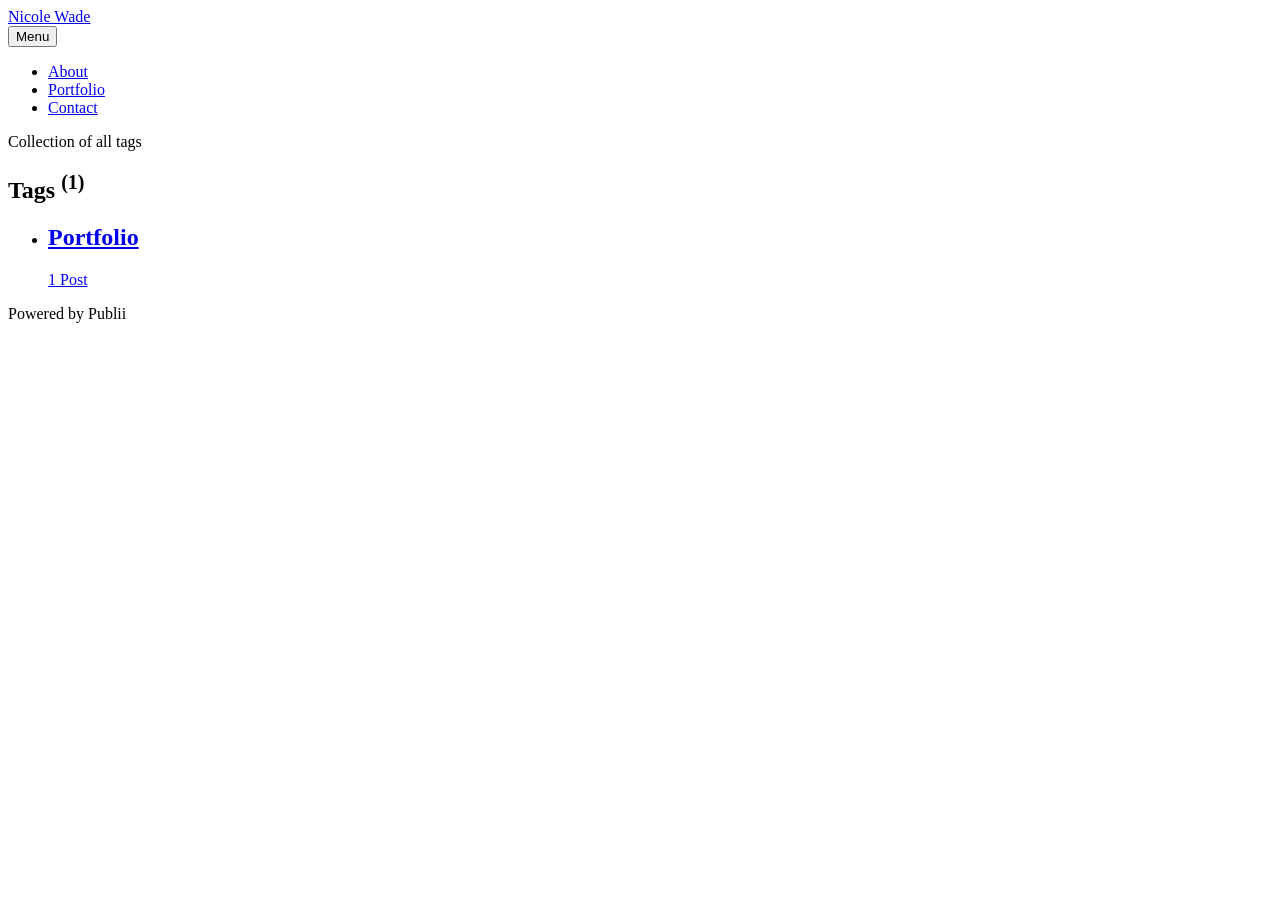
==== commit af057b29: "Publii: update content" ====
--- a/tags/index.html
+++ b/tags/index.html
@@ -1,3 +1,3 @@
-<!DOCTYPE html><html lang="en-us"><head><meta charset="utf-8"><meta http-equiv="X-UA-Compatible" content="IE=edge"><meta name="viewport" content="width=device-width,initial-scale=1"><title>All tags - Nicole Wade</title><meta name="robots" content="noindex, follow"><meta name="generator" content="Publii Open-Source CMS for Static Site"><link rel="stylesheet" href="./../assets/css/style.css?v=f8ef67bf7d05f698a5bb08e93eba1f8a"><script type="application/ld+json">{"@context":"http://schema.org","@type":"Organization","name":"Nicole Wade","url":"./../"}</script><noscript><style>img[loading] {
+<!DOCTYPE html><html lang="en-us"><head><meta charset="utf-8"><meta http-equiv="X-UA-Compatible" content="IE=edge"><meta name="viewport" content="width=device-width,initial-scale=1"><title>All tags - Nicole Wade</title><meta name="robots" content="noindex, follow"><meta name="generator" content="Publii Open-Source CMS for Static Site"><link rel="alternate" type="application/atom+xml" href="https://www.nicolewadeok.com/feed.xml" title="Nicole Wade - RSS"><link rel="alternate" type="application/json" href="https://www.nicolewadeok.com/feed.json" title="Nicole Wade - JSON"><meta property="og:title" content="Nicole Wade"><meta property="og:site_name" content="Nicole Wade"><meta property="og:description" content=""><meta property="og:url" content="https://www.nicolewadeok.com/tags/"><meta property="og:type" content="website"><link rel="stylesheet" href="https://www.nicolewadeok.com/assets/css/style.css?v=f8ef67bf7d05f698a5bb08e93eba1f8a"><script type="application/ld+json">{"@context":"http://schema.org","@type":"Organization","name":"Nicole Wade","url":"https://www.nicolewadeok.com/"}</script><noscript><style>img[loading] {
                     opacity: 1;
-                }</style></noscript></head><body class="tags-template"><div class="container"><header class="header" id="js-header"><a href="./../" class="logo">Nicole Wade</a><nav class="navbar js-navbar"><button class="navbar__toggle js-toggle" aria-label="Menu"><span class="navbar__toggle-box"><span class="navbar__toggle-inner">Menu</span></span></button><ul class="navbar__menu"><li><a href="./../about.html" target="_self">About</a></li><li><a href="./../tags/portfolio/" target="_self">Portfolio</a></li><li><a href="./../contact.html" target="_self">Contact</a></li></ul></nav></header><main class="page page--tags"><section class="hero wrapper"><p>Collection of all tags</p><h1>Tags <sup>(1)</sup></h1></section><ul class="l-col l-col--3"><li class="c-card"><a href="./../tags/portfolio/" class="c-card__link"><div class="c-card__body"><div class="c-card__text"><h2>Portfolio</h2><span>1 Post</span></div></div></a></li></ul></main><footer class="footer"><div class="footer__copyright">Powered by Publii</div></footer></div><script defer="defer" src="./../assets/js/scripts.min.js?v=1762f7ab131e33a4eb8fb224822de245"></script><script>window.publiiThemeMenuConfig={mobileMenuMode:'sidebar',animationSpeed:300,submenuWidth: 'auto',doubleClickTime:500,mobileMenuExpandableSubmenus:true,relatedContainerForOverlayMenuSelector:'.navbar'};</script><script defer="defer" src="./../assets/js/isotope.pkgd.min.js?v=2afcff647ed260006faa71c8e779e8d4"></script><script>window.addEventListener("DOMContentLoaded",function(){var j=new Isotope(".l-col",{itemSelector:".c-card",percentPosition:true,layoutMode:"masonry",transitionDuration:"0.6s",masonry:{columnWidth:".c-card"}});var g=document.querySelector(".filter__button-group");if(g){g.addEventListener("click",function(i){if(!matchesSelector(i.target,"button")){return}var k=i.target.getAttribute("data-filter");j.arrange({filter:k})});var b=document.querySelectorAll(".filter__button-group");for(var c=0,e=b.length;c<e;c++){var d=b[c];h(d)}function h(i){i.addEventListener("click",function(k){if(!matchesSelector(k.target,"button")){return}var m=i.querySelector(".is-active");if(m){m.classList.remove("is-active");m.setAttribute("aria-pressed","false")}k.target.classList.add("is-active");k.target.setAttribute("aria-pressed","true")})}}var a=document.querySelector(".l-col");var f=document.querySelectorAll(".c-card");a.classList.add("is-visible");j.revealItemElements(f)});</script><script>/*<![CDATA[*/var images=document.querySelectorAll("img[loading]");for(var i=0;i<images.length;i++){if(images[i].complete){images[i].classList.add("is-loaded")}else{images[i].addEventListener("load",function(){this.classList.add("is-loaded")},false)}};/*]]>*/</script></body></html>+                }</style></noscript></head><body class="tags-template"><div class="container"><header class="header" id="js-header"><a href="https://www.nicolewadeok.com/" class="logo">Nicole Wade</a><nav class="navbar js-navbar"><button class="navbar__toggle js-toggle" aria-label="Menu"><span class="navbar__toggle-box"><span class="navbar__toggle-inner">Menu</span></span></button><ul class="navbar__menu"><li><a href="https://www.nicolewadeok.com/about.html" target="_self">About</a></li><li><a href="https://www.nicolewadeok.com/tags/portfolio/" target="_self">Portfolio</a></li><li><a href="https://www.nicolewadeok.com/contact.html" target="_self">Contact</a></li></ul></nav></header><main class="page page--tags"><section class="hero wrapper"><p>Collection of all tags</p><h1>Tags <sup>(1)</sup></h1></section><ul class="l-col l-col--3"><li class="c-card"><a href="https://www.nicolewadeok.com/tags/portfolio/" class="c-card__link"><div class="c-card__body"><div class="c-card__text"><h2>Portfolio</h2><span>1 Post</span></div></div></a></li></ul></main><footer class="footer"><div class="footer__copyright">Powered by Publii</div></footer></div><script defer="defer" src="https://www.nicolewadeok.com/assets/js/scripts.min.js?v=1762f7ab131e33a4eb8fb224822de245"></script><script>window.publiiThemeMenuConfig={mobileMenuMode:'sidebar',animationSpeed:300,submenuWidth: 'auto',doubleClickTime:500,mobileMenuExpandableSubmenus:true,relatedContainerForOverlayMenuSelector:'.navbar'};</script><script defer="defer" src="https://www.nicolewadeok.com/assets/js/isotope.pkgd.min.js?v=2afcff647ed260006faa71c8e779e8d4"></script><script>window.addEventListener("DOMContentLoaded",function(){var j=new Isotope(".l-col",{itemSelector:".c-card",percentPosition:true,layoutMode:"masonry",transitionDuration:"0.6s",masonry:{columnWidth:".c-card"}});var g=document.querySelector(".filter__button-group");if(g){g.addEventListener("click",function(i){if(!matchesSelector(i.target,"button")){return}var k=i.target.getAttribute("data-filter");j.arrange({filter:k})});var b=document.querySelectorAll(".filter__button-group");for(var c=0,e=b.length;c<e;c++){var d=b[c];h(d)}function h(i){i.addEventListener("click",function(k){if(!matchesSelector(k.target,"button")){return}var m=i.querySelector(".is-active");if(m){m.classList.remove("is-active");m.setAttribute("aria-pressed","false")}k.target.classList.add("is-active");k.target.setAttribute("aria-pressed","true")})}}var a=document.querySelector(".l-col");var f=document.querySelectorAll(".c-card");a.classList.add("is-visible");j.revealItemElements(f)});</script><script>/*<![CDATA[*/var images=document.querySelectorAll("img[loading]");for(var i=0;i<images.length;i++){if(images[i].complete){images[i].classList.add("is-loaded")}else{images[i].addEventListener("load",function(){this.classList.add("is-loaded")},false)}};/*]]>*/</script></body></html>
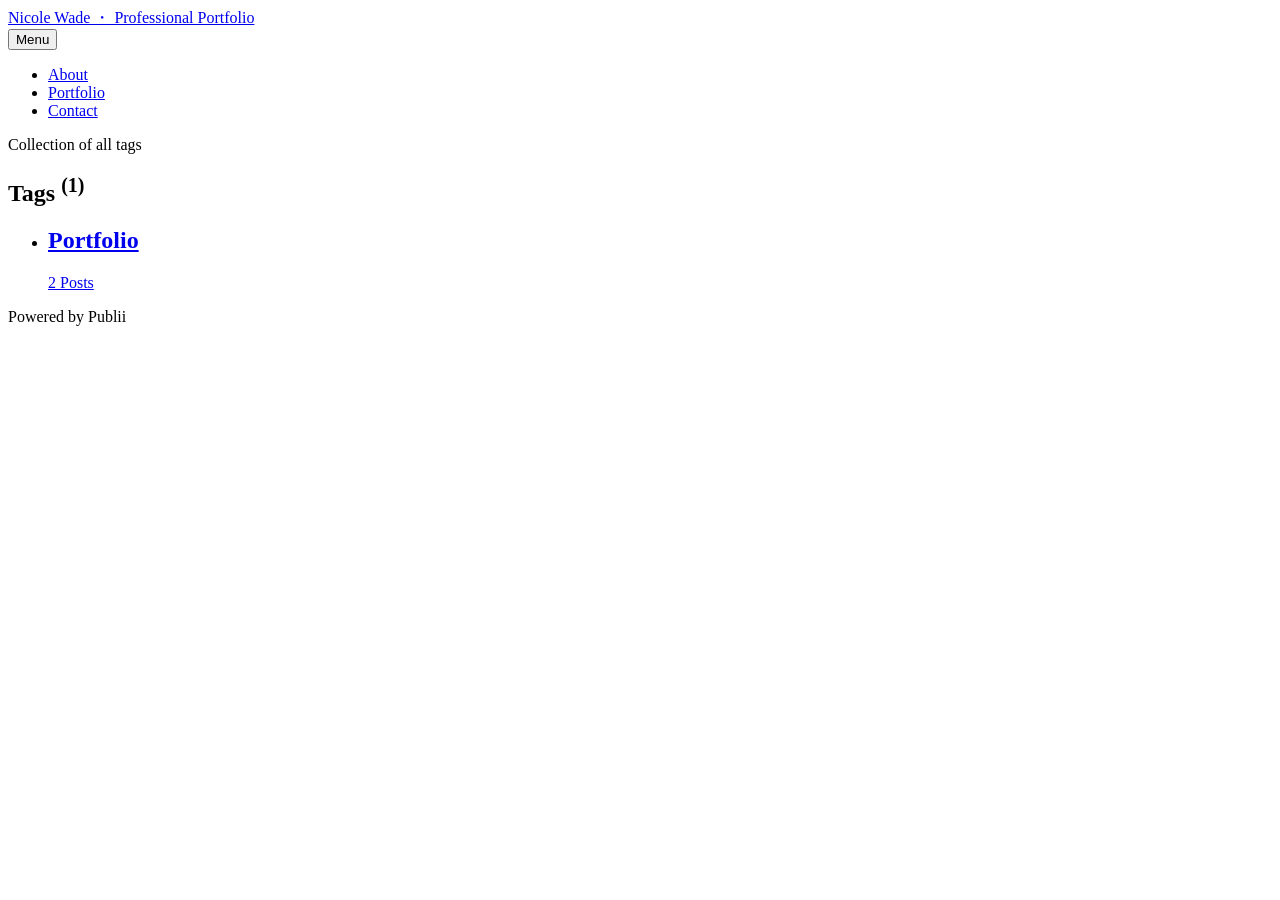
==== commit 333299db: "Publii: update content" ====
--- a/tags/index.html
+++ b/tags/index.html
@@ -1,3 +1,3 @@
-<!DOCTYPE html><html lang="en-us"><head><meta charset="utf-8"><meta http-equiv="X-UA-Compatible" content="IE=edge"><meta name="viewport" content="width=device-width,initial-scale=1"><title>All tags - Nicole Wade</title><meta name="robots" content="noindex, follow"><meta name="generator" content="Publii Open-Source CMS for Static Site"><link rel="alternate" type="application/atom+xml" href="https://www.nicolewadeok.com/feed.xml" title="Nicole Wade - RSS"><link rel="alternate" type="application/json" href="https://www.nicolewadeok.com/feed.json" title="Nicole Wade - JSON"><meta property="og:title" content="Nicole Wade"><meta property="og:site_name" content="Nicole Wade"><meta property="og:description" content=""><meta property="og:url" content="https://www.nicolewadeok.com/tags/"><meta property="og:type" content="website"><link rel="stylesheet" href="https://www.nicolewadeok.com/assets/css/style.css?v=f8ef67bf7d05f698a5bb08e93eba1f8a"><script type="application/ld+json">{"@context":"http://schema.org","@type":"Organization","name":"Nicole Wade","url":"https://www.nicolewadeok.com/"}</script><noscript><style>img[loading] {
+<!DOCTYPE html><html lang="en-us"><head><meta charset="utf-8"><meta http-equiv="X-UA-Compatible" content="IE=edge"><meta name="viewport" content="width=device-width,initial-scale=1"><title>All tags - Nicole Wade ・ Professional Portfolio</title><meta name="robots" content="noindex, follow"><meta name="generator" content="Publii Open-Source CMS for Static Site"><link rel="alternate" type="application/atom+xml" href="https://www.nicolewadeok.com/feed.xml" title="Nicole Wade ・ Professional Portfolio - RSS"><link rel="alternate" type="application/json" href="https://www.nicolewadeok.com/feed.json" title="Nicole Wade ・ Professional Portfolio - JSON"><meta property="og:title" content="Nicole Wade ・ Professional Portfolio"><meta property="og:site_name" content="Nicole Wade ・ Professional Portfolio"><meta property="og:description" content=""><meta property="og:url" content="https://www.nicolewadeok.com/tags/"><meta property="og:type" content="website"><link rel="stylesheet" href="https://www.nicolewadeok.com/assets/css/style.css?v=f8ef67bf7d05f698a5bb08e93eba1f8a"><script type="application/ld+json">{"@context":"http://schema.org","@type":"Organization","name":"Nicole Wade ・ Professional Portfolio","url":"https://www.nicolewadeok.com/"}</script><noscript><style>img[loading] {
                     opacity: 1;
-                }</style></noscript></head><body class="tags-template"><div class="container"><header class="header" id="js-header"><a href="https://www.nicolewadeok.com/" class="logo">Nicole Wade</a><nav class="navbar js-navbar"><button class="navbar__toggle js-toggle" aria-label="Menu"><span class="navbar__toggle-box"><span class="navbar__toggle-inner">Menu</span></span></button><ul class="navbar__menu"><li><a href="https://www.nicolewadeok.com/about.html" target="_self">About</a></li><li><a href="https://www.nicolewadeok.com/tags/portfolio/" target="_self">Portfolio</a></li><li><a href="https://www.nicolewadeok.com/contact.html" target="_self">Contact</a></li></ul></nav></header><main class="page page--tags"><section class="hero wrapper"><p>Collection of all tags</p><h1>Tags <sup>(1)</sup></h1></section><ul class="l-col l-col--3"><li class="c-card"><a href="https://www.nicolewadeok.com/tags/portfolio/" class="c-card__link"><div class="c-card__body"><div class="c-card__text"><h2>Portfolio</h2><span>1 Post</span></div></div></a></li></ul></main><footer class="footer"><div class="footer__copyright">Powered by Publii</div></footer></div><script defer="defer" src="https://www.nicolewadeok.com/assets/js/scripts.min.js?v=1762f7ab131e33a4eb8fb224822de245"></script><script>window.publiiThemeMenuConfig={mobileMenuMode:'sidebar',animationSpeed:300,submenuWidth: 'auto',doubleClickTime:500,mobileMenuExpandableSubmenus:true,relatedContainerForOverlayMenuSelector:'.navbar'};</script><script defer="defer" src="https://www.nicolewadeok.com/assets/js/isotope.pkgd.min.js?v=2afcff647ed260006faa71c8e779e8d4"></script><script>window.addEventListener("DOMContentLoaded",function(){var j=new Isotope(".l-col",{itemSelector:".c-card",percentPosition:true,layoutMode:"masonry",transitionDuration:"0.6s",masonry:{columnWidth:".c-card"}});var g=document.querySelector(".filter__button-group");if(g){g.addEventListener("click",function(i){if(!matchesSelector(i.target,"button")){return}var k=i.target.getAttribute("data-filter");j.arrange({filter:k})});var b=document.querySelectorAll(".filter__button-group");for(var c=0,e=b.length;c<e;c++){var d=b[c];h(d)}function h(i){i.addEventListener("click",function(k){if(!matchesSelector(k.target,"button")){return}var m=i.querySelector(".is-active");if(m){m.classList.remove("is-active");m.setAttribute("aria-pressed","false")}k.target.classList.add("is-active");k.target.setAttribute("aria-pressed","true")})}}var a=document.querySelector(".l-col");var f=document.querySelectorAll(".c-card");a.classList.add("is-visible");j.revealItemElements(f)});</script><script>/*<![CDATA[*/var images=document.querySelectorAll("img[loading]");for(var i=0;i<images.length;i++){if(images[i].complete){images[i].classList.add("is-loaded")}else{images[i].addEventListener("load",function(){this.classList.add("is-loaded")},false)}};/*]]>*/</script></body></html>+                }</style></noscript></head><body class="tags-template"><div class="container"><header class="header" id="js-header"><a href="https://www.nicolewadeok.com/" class="logo">Nicole Wade ・ Professional Portfolio</a><nav class="navbar js-navbar"><button class="navbar__toggle js-toggle" aria-label="Menu"><span class="navbar__toggle-box"><span class="navbar__toggle-inner">Menu</span></span></button><ul class="navbar__menu"><li><a href="https://www.nicolewadeok.com/about.html" target="_self">About</a></li><li><a href="https://www.nicolewadeok.com/tags/portfolio/" target="_self">Portfolio</a></li><li><a href="https://www.nicolewadeok.com/contact.html" target="_self">Contact</a></li></ul></nav></header><main class="page page--tags"><section class="hero wrapper"><p>Collection of all tags</p><h1>Tags <sup>(1)</sup></h1></section><ul class="l-col l-col--3"><li class="c-card"><a href="https://www.nicolewadeok.com/tags/portfolio/" class="c-card__link"><div class="c-card__body"><div class="c-card__text"><h2>Portfolio</h2><span>2 Posts</span></div></div></a></li></ul></main><footer class="footer"><div class="footer__copyright">Powered by Publii</div></footer></div><script defer="defer" src="https://www.nicolewadeok.com/assets/js/scripts.min.js?v=1762f7ab131e33a4eb8fb224822de245"></script><script>window.publiiThemeMenuConfig={mobileMenuMode:'sidebar',animationSpeed:300,submenuWidth: 'auto',doubleClickTime:500,mobileMenuExpandableSubmenus:true,relatedContainerForOverlayMenuSelector:'.navbar'};</script><script defer="defer" src="https://www.nicolewadeok.com/assets/js/isotope.pkgd.min.js?v=2afcff647ed260006faa71c8e779e8d4"></script><script>window.addEventListener("DOMContentLoaded",function(){var j=new Isotope(".l-col",{itemSelector:".c-card",percentPosition:true,layoutMode:"masonry",transitionDuration:"0.6s",masonry:{columnWidth:".c-card"}});var g=document.querySelector(".filter__button-group");if(g){g.addEventListener("click",function(i){if(!matchesSelector(i.target,"button")){return}var k=i.target.getAttribute("data-filter");j.arrange({filter:k})});var b=document.querySelectorAll(".filter__button-group");for(var c=0,e=b.length;c<e;c++){var d=b[c];h(d)}function h(i){i.addEventListener("click",function(k){if(!matchesSelector(k.target,"button")){return}var m=i.querySelector(".is-active");if(m){m.classList.remove("is-active");m.setAttribute("aria-pressed","false")}k.target.classList.add("is-active");k.target.setAttribute("aria-pressed","true")})}}var a=document.querySelector(".l-col");var f=document.querySelectorAll(".c-card");a.classList.add("is-visible");j.revealItemElements(f)});</script><script>/*<![CDATA[*/var images=document.querySelectorAll("img[loading]");for(var i=0;i<images.length;i++){if(images[i].complete){images[i].classList.add("is-loaded")}else{images[i].addEventListener("load",function(){this.classList.add("is-loaded")},false)}};/*]]>*/</script></body></html>
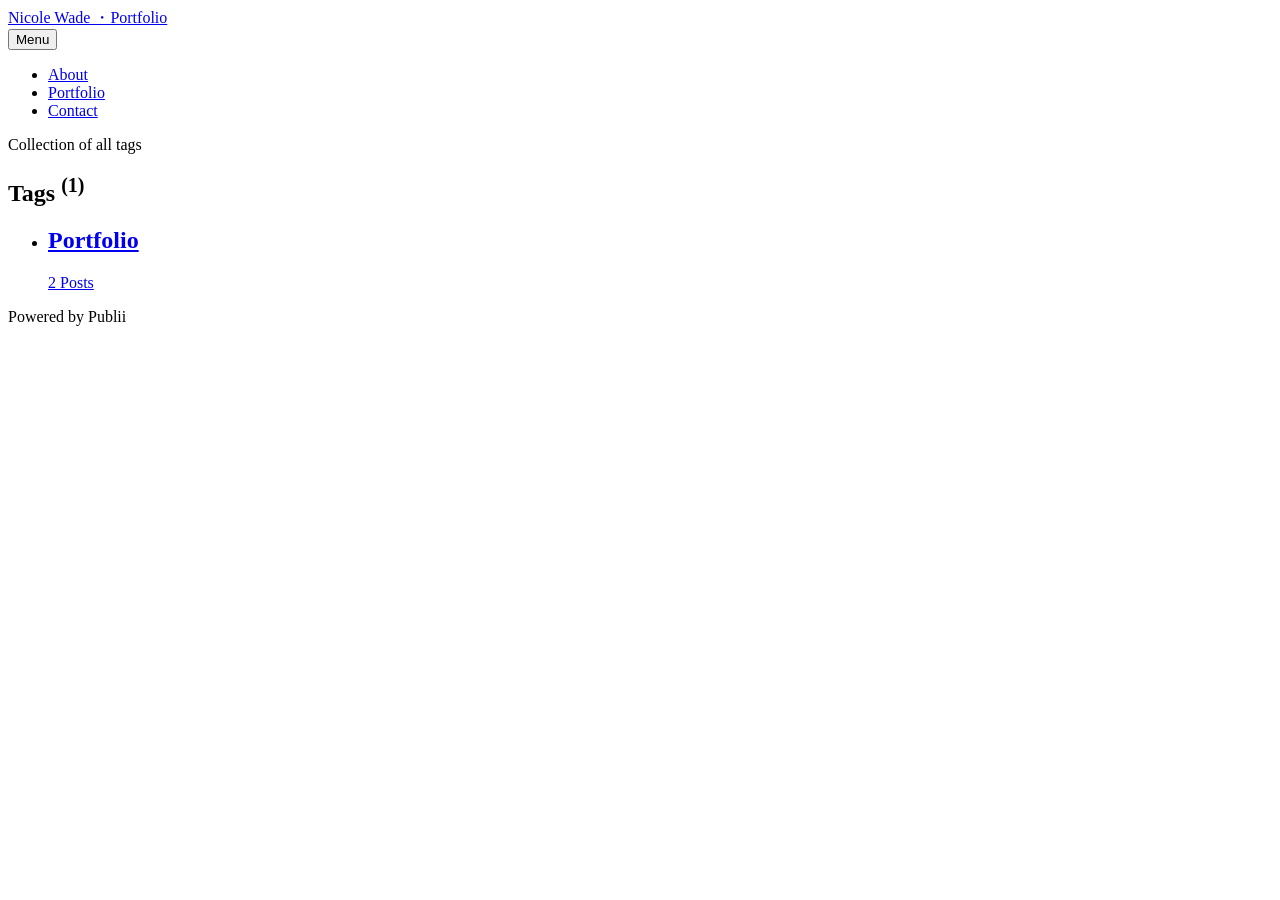
==== commit cc65fdae: "Publii: update content" ====
--- a/tags/index.html
+++ b/tags/index.html
@@ -1,3 +1,3 @@
-<!DOCTYPE html><html lang="en-us"><head><meta charset="utf-8"><meta http-equiv="X-UA-Compatible" content="IE=edge"><meta name="viewport" content="width=device-width,initial-scale=1"><title>All tags - Nicole Wade ・ Professional Portfolio</title><meta name="robots" content="noindex, follow"><meta name="generator" content="Publii Open-Source CMS for Static Site"><link rel="alternate" type="application/atom+xml" href="https://www.nicolewadeok.com/feed.xml" title="Nicole Wade ・ Professional Portfolio - RSS"><link rel="alternate" type="application/json" href="https://www.nicolewadeok.com/feed.json" title="Nicole Wade ・ Professional Portfolio - JSON"><meta property="og:title" content="Nicole Wade ・ Professional Portfolio"><meta property="og:site_name" content="Nicole Wade ・ Professional Portfolio"><meta property="og:description" content=""><meta property="og:url" content="https://www.nicolewadeok.com/tags/"><meta property="og:type" content="website"><link rel="stylesheet" href="https://www.nicolewadeok.com/assets/css/style.css?v=f8ef67bf7d05f698a5bb08e93eba1f8a"><script type="application/ld+json">{"@context":"http://schema.org","@type":"Organization","name":"Nicole Wade ・ Professional Portfolio","url":"https://www.nicolewadeok.com/"}</script><noscript><style>img[loading] {
+<!DOCTYPE html><html lang="en-us"><head><meta charset="utf-8"><meta http-equiv="X-UA-Compatible" content="IE=edge"><meta name="viewport" content="width=device-width,initial-scale=1"><title>All tags - Nicole Wade ・Portfolio</title><meta name="robots" content="noindex, follow"><meta name="generator" content="Publii Open-Source CMS for Static Site"><link rel="alternate" type="application/atom+xml" href="https://www.nicolewadeok.com/feed.xml" title="Nicole Wade ・Portfolio - RSS"><link rel="alternate" type="application/json" href="https://www.nicolewadeok.com/feed.json" title="Nicole Wade ・Portfolio - JSON"><meta property="og:title" content="Nicole Wade ・Portfolio"><meta property="og:site_name" content="Nicole Wade ・Portfolio"><meta property="og:description" content=""><meta property="og:url" content="https://www.nicolewadeok.com/tags/"><meta property="og:type" content="website"><link rel="stylesheet" href="https://www.nicolewadeok.com/assets/css/style.css?v=77dd342177fa76815b6a574229408be8"><script type="application/ld+json">{"@context":"http://schema.org","@type":"Organization","name":"Nicole Wade ・Portfolio","url":"https://www.nicolewadeok.com/"}</script><noscript><style>img[loading] {
                     opacity: 1;
-                }</style></noscript></head><body class="tags-template"><div class="container"><header class="header" id="js-header"><a href="https://www.nicolewadeok.com/" class="logo">Nicole Wade ・ Professional Portfolio</a><nav class="navbar js-navbar"><button class="navbar__toggle js-toggle" aria-label="Menu"><span class="navbar__toggle-box"><span class="navbar__toggle-inner">Menu</span></span></button><ul class="navbar__menu"><li><a href="https://www.nicolewadeok.com/about.html" target="_self">About</a></li><li><a href="https://www.nicolewadeok.com/tags/portfolio/" target="_self">Portfolio</a></li><li><a href="https://www.nicolewadeok.com/contact.html" target="_self">Contact</a></li></ul></nav></header><main class="page page--tags"><section class="hero wrapper"><p>Collection of all tags</p><h1>Tags <sup>(1)</sup></h1></section><ul class="l-col l-col--3"><li class="c-card"><a href="https://www.nicolewadeok.com/tags/portfolio/" class="c-card__link"><div class="c-card__body"><div class="c-card__text"><h2>Portfolio</h2><span>2 Posts</span></div></div></a></li></ul></main><footer class="footer"><div class="footer__copyright">Powered by Publii</div></footer></div><script defer="defer" src="https://www.nicolewadeok.com/assets/js/scripts.min.js?v=1762f7ab131e33a4eb8fb224822de245"></script><script>window.publiiThemeMenuConfig={mobileMenuMode:'sidebar',animationSpeed:300,submenuWidth: 'auto',doubleClickTime:500,mobileMenuExpandableSubmenus:true,relatedContainerForOverlayMenuSelector:'.navbar'};</script><script defer="defer" src="https://www.nicolewadeok.com/assets/js/isotope.pkgd.min.js?v=2afcff647ed260006faa71c8e779e8d4"></script><script>window.addEventListener("DOMContentLoaded",function(){var j=new Isotope(".l-col",{itemSelector:".c-card",percentPosition:true,layoutMode:"masonry",transitionDuration:"0.6s",masonry:{columnWidth:".c-card"}});var g=document.querySelector(".filter__button-group");if(g){g.addEventListener("click",function(i){if(!matchesSelector(i.target,"button")){return}var k=i.target.getAttribute("data-filter");j.arrange({filter:k})});var b=document.querySelectorAll(".filter__button-group");for(var c=0,e=b.length;c<e;c++){var d=b[c];h(d)}function h(i){i.addEventListener("click",function(k){if(!matchesSelector(k.target,"button")){return}var m=i.querySelector(".is-active");if(m){m.classList.remove("is-active");m.setAttribute("aria-pressed","false")}k.target.classList.add("is-active");k.target.setAttribute("aria-pressed","true")})}}var a=document.querySelector(".l-col");var f=document.querySelectorAll(".c-card");a.classList.add("is-visible");j.revealItemElements(f)});</script><script>/*<![CDATA[*/var images=document.querySelectorAll("img[loading]");for(var i=0;i<images.length;i++){if(images[i].complete){images[i].classList.add("is-loaded")}else{images[i].addEventListener("load",function(){this.classList.add("is-loaded")},false)}};/*]]>*/</script></body></html>+                }</style></noscript></head><body class="tags-template"><div class="container"><header class="header" id="js-header"><a href="https://www.nicolewadeok.com/" class="logo">Nicole Wade ・Portfolio</a><nav class="navbar js-navbar"><button class="navbar__toggle js-toggle" aria-label="Menu"><span class="navbar__toggle-box"><span class="navbar__toggle-inner">Menu</span></span></button><ul class="navbar__menu"><li><a href="https://www.nicolewadeok.com/about.html" target="_self">About</a></li><li><a href="https://www.nicolewadeok.com/tags/portfolio/" target="_self">Portfolio</a></li><li><a href="https://www.nicolewadeok.com/contact.html" target="_self">Contact</a></li></ul></nav></header><main class="page page--tags"><section class="hero wrapper"><p>Collection of all tags</p><h1>Tags <sup>(1)</sup></h1></section><ul class="l-col l-col--3"><li class="c-card"><a href="https://www.nicolewadeok.com/tags/portfolio/" class="c-card__link"><div class="c-card__body"><div class="c-card__text"><h2>Portfolio</h2><span>2 Posts</span></div></div></a></li></ul></main><footer class="footer"><div class="footer__copyright">Powered by Publii</div></footer></div><script defer="defer" src="https://www.nicolewadeok.com/assets/js/scripts.min.js?v=1762f7ab131e33a4eb8fb224822de245"></script><script>window.publiiThemeMenuConfig={mobileMenuMode:'sidebar',animationSpeed:300,submenuWidth: 'auto',doubleClickTime:500,mobileMenuExpandableSubmenus:true,relatedContainerForOverlayMenuSelector:'.navbar'};</script><script defer="defer" src="https://www.nicolewadeok.com/assets/js/isotope.pkgd.min.js?v=2afcff647ed260006faa71c8e779e8d4"></script><script>window.addEventListener("DOMContentLoaded",function(){var j=new Isotope(".l-col",{itemSelector:".c-card",percentPosition:true,layoutMode:"masonry",transitionDuration:"0.6s",masonry:{columnWidth:".c-card"}});var g=document.querySelector(".filter__button-group");if(g){g.addEventListener("click",function(i){if(!matchesSelector(i.target,"button")){return}var k=i.target.getAttribute("data-filter");j.arrange({filter:k})});var b=document.querySelectorAll(".filter__button-group");for(var c=0,e=b.length;c<e;c++){var d=b[c];h(d)}function h(i){i.addEventListener("click",function(k){if(!matchesSelector(k.target,"button")){return}var m=i.querySelector(".is-active");if(m){m.classList.remove("is-active");m.setAttribute("aria-pressed","false")}k.target.classList.add("is-active");k.target.setAttribute("aria-pressed","true")})}}var a=document.querySelector(".l-col");var f=document.querySelectorAll(".c-card");a.classList.add("is-visible");j.revealItemElements(f)});</script><script>/*<![CDATA[*/var images=document.querySelectorAll("img[loading]");for(var i=0;i<images.length;i++){if(images[i].complete){images[i].classList.add("is-loaded")}else{images[i].addEventListener("load",function(){this.classList.add("is-loaded")},false)}};/*]]>*/</script></body></html>
